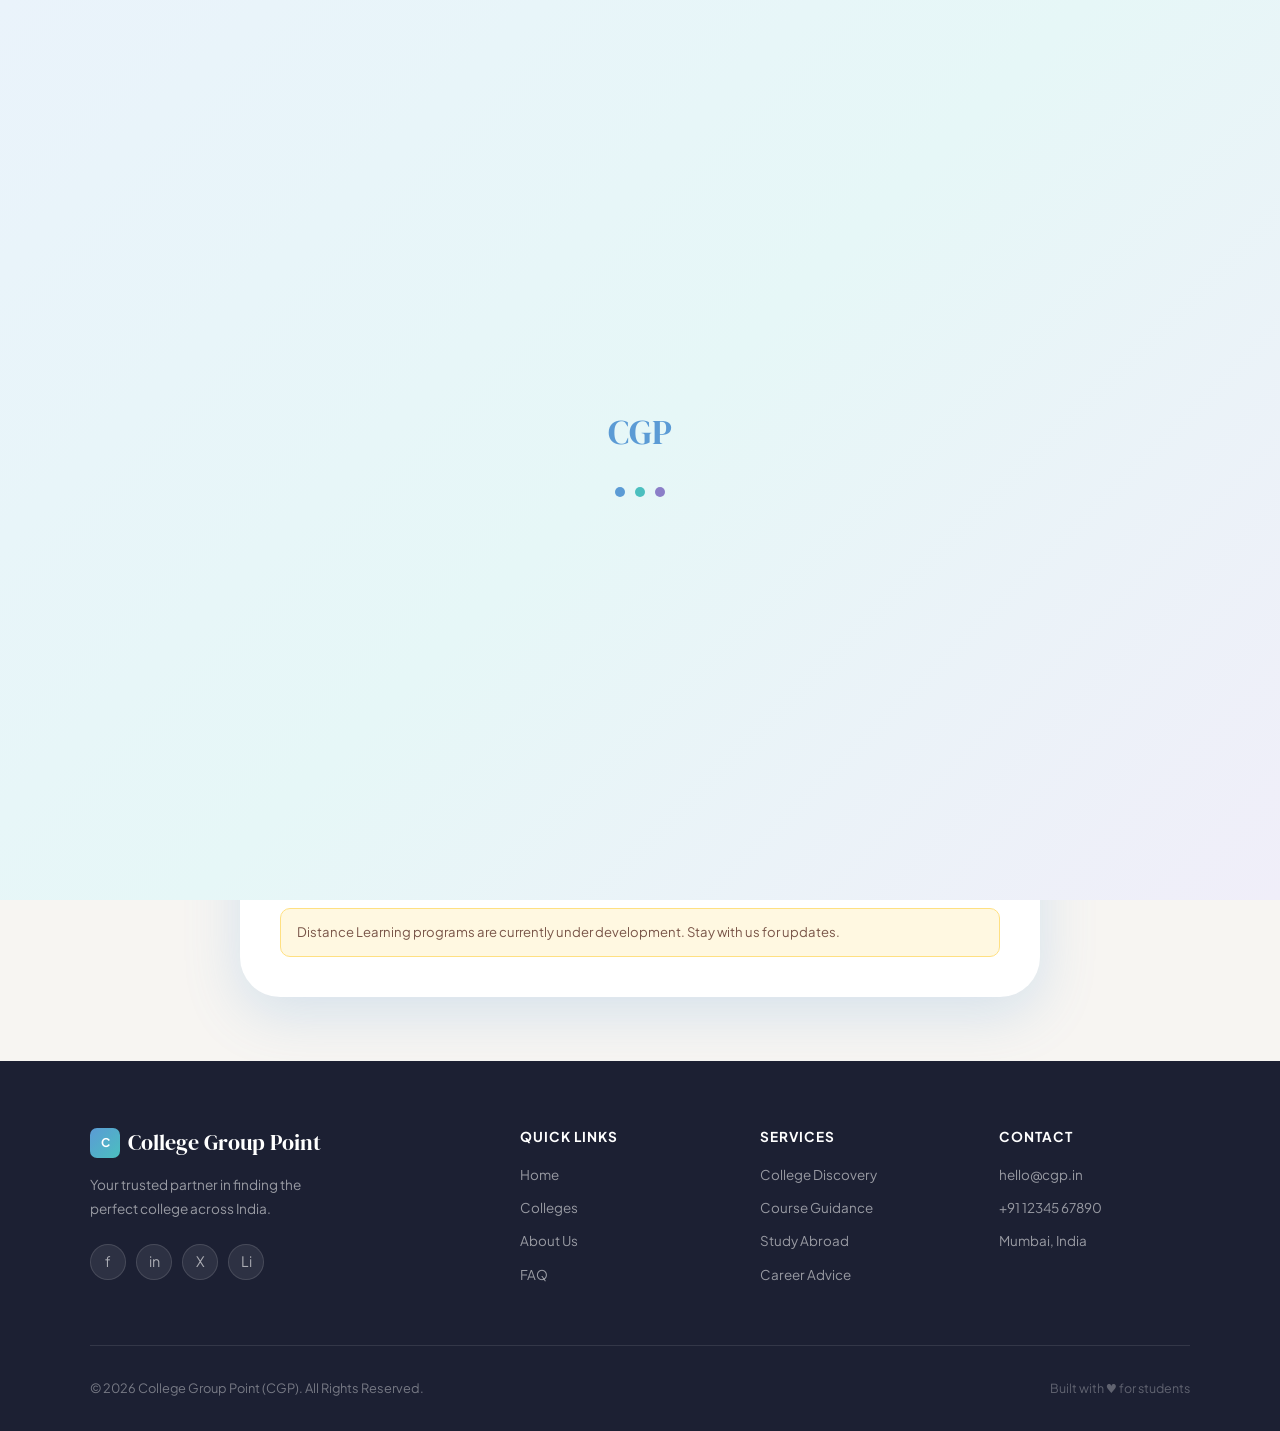
==== colleges.html @ a4756f7d "Add files via upload" ====
<!DOCTYPE html>
<html lang="en">
<head>
  <meta charset="UTF-8" />
  <meta name="viewport" content="width=device-width, initial-scale=1.0" />
  <title>CGP — College Finder</title>
  <link rel="stylesheet" href="css/style.css" />
</head>
<body>

<div id="page-loader">
  <div class="loader-logo">CGP</div>
  <div class="loader-dots">
    <div class="loader-dot"></div>
    <div class="loader-dot"></div>
    <div class="loader-dot"></div>
  </div>
</div>

<nav class="navbar">
  <a href="index.html" class="nav-logo"><span>C</span> CGP</a>
  <ul class="nav-links">
    <li><a href="index.html">Home</a></li>
    <li><a href="colleges.html" class="active">Colleges</a></li>
    <li><a href="about.html">About</a></li>
    <li><a href="faq.html">FAQ</a></li>
  </ul>
  <div class="nav-user-pill" id="nav-user-pill" style="display:none;">
    <span class="nav-user-avatar">👤</span>
    <span class="nav-user-name" id="nav-user-name"></span>
  </div>
  <button class="hamburger" aria-label="Menu"><span></span><span></span><span></span></button>
</nav>
<nav class="mobile-nav">
  <a href="index.html">Home</a>
  <a href="colleges.html">Colleges</a>
  <a href="about.html">About</a>
  <a href="faq.html">FAQ</a>
  <div class="mobile-user-row" id="mobile-user-row" style="display:none;">
    <span id="mobile-user-name-label"></span>
    <button class="btn btn-secondary" style="padding:0.4rem 1rem;font-size:0.8rem;" onclick="openProfileModal()">Profile</button>
  </div>
</nav>

<section class="colleges-page">
  <div class="colleges-hero">
    <div class="section-badge reveal">College Finder</div>
    <h1 class="section-title reveal" style="max-width:600px;margin:0.75rem auto 1rem;">Find Your Perfect College</h1>
    <p class="section-subtitle reveal">Answer a few questions and we'll recommend the best colleges matched to your goals.</p>
  </div>

  <section class="section" style="background:var(--warm-white);padding-top:2.5rem;padding-bottom:4rem;">
    <div class="container">
      <div class="wizard-card" id="wizard-card">

        <!-- ── TOP BAR: Back arrow + Step tracker ── -->
        <div class="wizard-topbar" id="wizard-topbar">
          <button class="wiz-back-arrow" id="wizard-back" style="visibility:hidden;" aria-label="Go back">
            <span class="wiz-back-icon">←</span>
            <span class="wiz-back-label">Back</span>
          </button>
          <div class="wizard-tracker" id="wizard-tracker"></div>
          <div style="width:80px"></div>
        </div>

        <!-- ── Slide Viewport ── -->
        <div class="wizard-viewport" id="wizard-viewport">

          <!-- ═══ STEP 1: Education Level ═══ -->
          <div class="wizard-slide active" data-wstep="1">
            <div class="wizard-slide-header">
              <div class="wizard-step-badge">Step 1 of 4</div>
              <h2 class="wizard-q">Which program are you planning to pursue?</h2>
              <p class="wizard-q-sub">Tap a card — we'll move to the next step automatically</p>
            </div>
            <div class="wiz-grid-2col">
              <button class="wizard-big-card" data-group="education" data-val="junior">
                <span class="wbc-title">11 &amp; 12</span>
                <span class="wbc-sub">Junior College</span>
              </button>
              <button class="wizard-big-card" data-group="education" data-val="junior-bachelor">
                <span class="wbc-title">11–12 + Bachelor</span>
                <span class="wbc-sub">Combined path</span>
              </button>
              <button class="wizard-big-card" data-group="education" data-val="bachelor">
                <span class="wbc-title">Bachelor Degree</span>
                <span class="wbc-sub">Undergraduate</span>
              </button>
              <button class="wizard-big-card" data-group="education" data-val="master">
                <span class="wbc-title">Master Degree</span>
                <span class="wbc-sub">Postgraduate</span>
              </button>
            </div>
            <div class="wizard-note">
              Distance Learning programs are currently under development. Stay with us for updates.
            </div>
          </div>

          <!-- ═══ STEP 2: Select State ═══ -->
          <div class="wizard-slide" data-wstep="2">
            <div class="wizard-slide-header">
              <div class="wizard-step-badge">Step 2 of 4</div>
              <h2 class="wizard-q">Which state are you looking in?</h2>
              <p class="wizard-q-sub">Select a state to find colleges there</p>
            </div>

            <div class="modern-dropdown" id="state-dropdown-wrap">
              <div class="mdd-label">Select State</div>
              <div class="mdd-trigger" id="state-trigger" tabindex="0" role="combobox" aria-expanded="false" aria-haspopup="listbox">
                <span class="mdd-placeholder">Choose a state…</span>
                <span class="mdd-chosen-text" id="state-chosen-text"></span>
                <span class="mdd-arrow" id="state-arrow">▼</span>
              </div>
              <div class="mdd-panel" id="state-panel" role="listbox">
                <div class="mdd-search-wrap">
                  <span class="mdd-search-icon">🔍</span>
                  <input type="text" class="mdd-search" id="state-search" placeholder="Type to search states…" autocomplete="off" />
                </div>
                <div class="mdd-list" id="state-list"></div>
              </div>
              <input type="hidden" id="selected-state" />
            </div>

            <!-- Proceed button — appears after state is selected -->
            <button class="wiz-proceed-btn" id="state-proceed-btn" style="display:none;">
              Continue with <strong id="state-proceed-label"></strong> →
            </button>
          </div>

          <!-- ═══ STEP 3: Stream Selection ═══ -->
          <div class="wizard-slide" data-wstep="3">
            <div class="wizard-slide-header">
              <div class="wizard-step-badge">Step 3 of 4</div>
              <h2 class="wizard-q">Which stream interests you?</h2>
              <p class="wizard-q-sub">Tap to select — results will load automatically</p>
            </div>
            <div class="stream-box-grid" id="stream-grid"></div>
          </div>

          <!-- ═══ STEP 4: Results ═══ -->
          <div class="wizard-slide" data-wstep="4">
            <div class="wizard-slide-header" style="margin-bottom:1.25rem;">
              <div class="wizard-step-badge">Results</div>
              <h2 class="wizard-q">Top Colleges for You</h2>
              <p class="wizard-q-sub" id="results-subtitle">Based on your state and stream selection</p>
            </div>

            <!-- College Search Bar -->
            <div class="college-search-bar">
              <span class="college-search-icon">🔍</span>
              <input type="text" id="college-search-input" class="college-search-input" placeholder="Search by college name…" autocomplete="off" />
              <button class="college-search-clear" id="college-search-clear" style="display:none;" aria-label="Clear search">✕</button>
            </div>

            <div class="results-grid" id="college-results-grid"></div>
          </div>

        </div><!-- /wizard-viewport -->
      </div><!-- /wizard-card -->
    </div>
  </section>
</section>

<!-- ══ College Not Found Modal (with 7s countdown) ══ -->
<div class="modal-overlay" id="no-match-modal" style="display:none;">
  <div class="modal-box">
    <div class="modal-icon">🎯</div>
    <h3 class="modal-title">College Not Found</h3>
    <p class="modal-text">
      The college you searched for isn't registered with us yet.<br/><br/>
      But take this as a sign — one of our listed colleges could be your perfect match. Explore them below!
    </p>
    <div class="modal-countdown-bar-wrap">
      <div class="modal-countdown-bar" id="modal-countdown-bar"></div>
    </div>
    <div class="modal-timer" id="modal-timer">Redirecting in 7s…</div>
    <button class="btn btn-primary" id="modal-search-again" style="margin-top:1rem;">Show All Results</button>
  </div>
</div>

<!-- ══ College Search Not Found Modal (7s) ══ -->
<div class="modal-overlay" id="college-not-found-modal" style="display:none;">
  <div class="modal-box">
    <div class="modal-icon">✨</div>
    <h3 class="modal-title">College Not Registered Yet</h3>
    <p class="modal-text">
      This college hasn't partnered with us yet.<br/><br/>
      Take this as a good sign from the universe — one of our recommended colleges might just be your true calling!
    </p>
    <div class="modal-countdown-bar-wrap">
      <div class="modal-countdown-bar" id="nf-countdown-bar"></div>
    </div>
    <div class="modal-timer" id="nf-modal-timer">Showing all results in 7s…</div>
    <button class="btn btn-primary" id="college-nf-ok">Explore Our Campuses</button>
  </div>
</div>

<!-- Profile Modal -->
<div class="modal-overlay" id="profile-modal" style="display:none;">
  <div class="modal-box profile-modal-box">
    <button class="modal-close" onclick="closeProfileModal()">✕</button>
    <div class="profile-avatar-big">👤</div>
    <h3 class="modal-title" id="profile-modal-name">Your Profile</h3>
    <div class="profile-details" id="profile-details"></div>
    <div class="profile-modal-footer">
      <button class="btn btn-primary" style="background:linear-gradient(135deg,#e74c3c,#c0392b);box-shadow:0 4px 20px rgba(231,76,60,0.3);" onclick="openLogoutConfirm()">Logout</button>
    </div>
  </div>
</div>

<!-- Logout Confirm -->
<div class="modal-overlay" id="logout-modal" style="display:none;">
  <div class="modal-box">
    <div class="modal-icon">⚠️</div>
    <h3 class="modal-title">Are you sure?</h3>
    <p class="modal-text">Logging out will remove all your saved details.<br/>Do you want to continue?</p>
    <div style="display:flex;gap:1rem;justify-content:center;margin-top:1.5rem;flex-wrap:wrap;">
      <button class="btn btn-secondary" onclick="closeLogoutConfirm()">Cancel</button>
      <button class="btn btn-primary" style="background:linear-gradient(135deg,#e74c3c,#c0392b);" onclick="logoutUser()">Logout</button>
    </div>
  </div>
</div>

<footer>
  <div class="footer-grid">
    <div class="footer-brand">
      <div class="footer-logo"><span>C</span> College Group Point</div>
      <p>Your trusted partner in finding the perfect college across India.</p>
      <div class="footer-social">
        <div class="social-icon">f</div><div class="social-icon">in</div>
        <div class="social-icon">X</div><div class="social-icon">Li</div>
      </div>
    </div>
    <div class="footer-col"><h4>Quick Links</h4><a href="index.html">Home</a><a href="colleges.html">Colleges</a><a href="about.html">About Us</a><a href="faq.html">FAQ</a></div>
    <div class="footer-col"><h4>Services</h4><a href="#">College Discovery</a><a href="#">Course Guidance</a><a href="#">Study Abroad</a><a href="#">Career Advice</a></div>
    <div class="footer-col"><h4>Contact</h4><a href="mailto:hello@cgp.in">hello@cgp.in</a><a href="tel:+911234567890">+91 12345 67890</a><a href="#">Mumbai, India</a></div>
  </div>
  <div class="footer-bottom">
    <p>© 2026 College Group Point (CGP). All Rights Reserved.</p>
    <p style="font-size:0.78rem;color:rgba(255,255,255,0.3)">Built with ♥ for students</p>
  </div>
</footer>

<button id="go-top" aria-label="Go to top">↑</button>
<script src="js/script.js"></script>
</body>
</html>
---- css/style.css ----
/* =============================================
   CGP — College Group Point | style.css v3
   ============================================= */
@import url('https://fonts.googleapis.com/css2?family=DM+Serif+Display:ital@0;1&family=Plus+Jakarta+Sans:wght@300;400;500;600;700&display=swap');

:root {
  --blue:        #5B9BD5;
  --blue-light:  #A8CBEE;
  --blue-soft:   #EAF3FB;
  --teal:        #4BBFBF;
  --teal-light:  #A8E0E0;
  --teal-soft:   #E6F7F7;
  --purple:      #8B7EC8;
  --purple-light:#C3BCE8;
  --purple-soft: #F0EEF9;
  --white:       #FDFCFB;
  --warm-white:  #F7F5F2;
  --gray-light:  #ECECEC;
  --gray:        #9A9A9A;
  --text:        #2D3142;
  --text-soft:   #5A5F7A;
  --shadow-sm:   0 2px 12px rgba(91,155,213,0.10);
  --shadow-md:   0 8px 32px rgba(91,155,213,0.16);
  --shadow-lg:   0 16px 56px rgba(91,155,213,0.22);
  --glass-bg:    rgba(255,255,255,0.65);
  --glass-border:rgba(255,255,255,0.85);
  --radius-sm:   10px;
  --radius-md:   18px;
  --radius-lg:   28px;
  --radius-xl:   40px;
  --font-heading:'DM Serif Display', Georgia, serif;
  --font-body:   'Plus Jakarta Sans', system-ui, sans-serif;
  --transition:  0.32s cubic-bezier(0.4,0,0.2,1);
}

*, *::before, *::after { box-sizing: border-box; margin: 0; padding: 0; }
html { scroll-behavior: smooth; font-size: 16px; }
body { font-family: var(--font-body); background: var(--warm-white); color: var(--text); line-height: 1.7; overflow-x: hidden; -webkit-font-smoothing: antialiased; }
img { max-width: 100%; height: auto; display: block; }
a { color: inherit; text-decoration: none; }
ul { list-style: none; }

/* =============================================
   PAGE LOADER
   ============================================= */
#page-loader { position: fixed; inset: 0; background: linear-gradient(135deg, var(--blue-soft), var(--teal-soft) 50%, var(--purple-soft)); display: flex; flex-direction: column; align-items: center; justify-content: center; z-index: 9999; transition: opacity 0.5s ease, visibility 0.5s ease; }
#page-loader.hidden { opacity: 0; visibility: hidden; pointer-events: none; }
.loader-logo { font-family: var(--font-heading); font-size: 2.2rem; color: var(--blue); margin-bottom: 1.5rem; }
.loader-dots { display: flex; gap: 10px; }
.loader-dot { width: 10px; height: 10px; border-radius: 50%; background: var(--blue); animation: dotBounce 1.2s ease-in-out infinite; }
.loader-dot:nth-child(2) { background: var(--teal); animation-delay: 0.2s; }
.loader-dot:nth-child(3) { background: var(--purple); animation-delay: 0.4s; }
@keyframes dotBounce { 0%,80%,100% { transform: scale(0.6); opacity: 0.5; } 40% { transform: scale(1.2); opacity: 1; } }

/* =============================================
   NAVBAR
   ============================================= */
.navbar { position: fixed; top: 0; left: 0; right: 0; z-index: 1000; padding: 0 2rem; height: 68px; display: flex; align-items: center; justify-content: space-between; gap: 1rem; background: var(--glass-bg); backdrop-filter: blur(16px) saturate(1.8); -webkit-backdrop-filter: blur(16px) saturate(1.8); border-bottom: 1px solid var(--glass-border); box-shadow: var(--shadow-sm); transition: background var(--transition), box-shadow var(--transition); }
.navbar.scrolled { background: rgba(255,255,255,0.92); box-shadow: var(--shadow-md); }
.nav-logo { font-family: var(--font-heading); font-size: 1.5rem; color: var(--blue); letter-spacing: -0.5px; display: flex; align-items: center; gap: 8px; flex-shrink: 0; }
.nav-logo span { width: 32px; height: 32px; background: linear-gradient(135deg, var(--blue), var(--teal)); border-radius: 8px; color: white; font-size: 0.85rem; font-family: var(--font-body); font-weight: 700; display: flex; align-items: center; justify-content: center; }
.nav-links { display: flex; align-items: center; gap: 0.25rem; }
.nav-links a { font-weight: 500; font-size: 0.9rem; color: var(--text-soft); padding: 0.4rem 0.9rem; border-radius: var(--radius-sm); position: relative; transition: color var(--transition), background var(--transition); }
.nav-links a::after { content: ''; position: absolute; bottom: 2px; left: 50%; right: 50%; height: 2px; background: linear-gradient(90deg, var(--blue), var(--teal)); border-radius: 2px; transition: left var(--transition), right var(--transition); }
.nav-links a:hover { color: var(--blue); background: var(--blue-soft); }
.nav-links a:hover::after, .nav-links a.active::after { left: 0.9rem; right: 0.9rem; }
.nav-links a.active { color: var(--blue); }

/* User Pill */
.nav-user-pill { display: flex; align-items: center; gap: 8px; padding: 0.4rem 1rem 0.4rem 0.5rem; background: var(--blue-soft); border: 1.5px solid var(--blue-light); border-radius: 50px; cursor: pointer; transition: background var(--transition), box-shadow var(--transition), transform var(--transition); flex-shrink: 0; }
.nav-user-pill:hover { background: white; box-shadow: var(--shadow-md); transform: translateY(-1px); }
.nav-user-avatar { font-size: 1rem; }
.nav-user-name { font-size: 0.85rem; font-weight: 600; color: var(--blue); max-width: 100px; overflow: hidden; text-overflow: ellipsis; white-space: nowrap; }

/* Hamburger */
.hamburger { display: none; flex-direction: column; gap: 5px; cursor: pointer; padding: 8px; border-radius: var(--radius-sm); transition: background var(--transition); background: none; border: none; }
.hamburger:hover { background: var(--blue-soft); }
.hamburger span { display: block; width: 22px; height: 2px; background: var(--text); border-radius: 2px; transition: transform var(--transition), opacity var(--transition); }
.hamburger.open span:nth-child(1) { transform: translateY(7px) rotate(45deg); }
.hamburger.open span:nth-child(2) { opacity: 0; transform: scaleX(0); }
.hamburger.open span:nth-child(3) { transform: translateY(-7px) rotate(-45deg); }

/* Mobile Nav */
.mobile-nav { position: fixed; top: 68px; left: 0; right: 0; background: rgba(255,255,255,0.97); backdrop-filter: blur(20px); -webkit-backdrop-filter: blur(20px); z-index: 999; padding: 1rem 1.5rem 2rem; border-bottom: 1px solid var(--glass-border); box-shadow: var(--shadow-md); transform: translateY(-110%); transition: transform 0.38s cubic-bezier(0.4,0,0.2,1); display: none; }
.mobile-nav.open { transform: translateY(0); }
.mobile-nav a { display: block; font-weight: 500; color: var(--text-soft); padding: 0.85rem 1rem; border-radius: var(--radius-sm); transition: background var(--transition), color var(--transition); border-bottom: 1px solid var(--gray-light); }
.mobile-nav a:last-of-type { border-bottom: none; }
.mobile-nav a:hover { background: var(--blue-soft); color: var(--blue); }
/* Mobile user row — inside hamburger menu only, not centered on page */
.mobile-user-row { display: flex; align-items: center; justify-content: space-between; padding: 0.85rem 1rem; margin-top: 0.75rem; background: var(--blue-soft); border-radius: var(--radius-sm); font-weight: 600; font-size: 0.88rem; color: var(--blue); border: 1.5px solid var(--blue-light); }

/* =============================================
   BUTTONS
   ============================================= */
.btn { display: inline-flex; align-items: center; gap: 8px; padding: 0.8rem 2rem; border-radius: 50px; font-family: var(--font-body); font-weight: 600; font-size: 0.9rem; cursor: pointer; transition: transform var(--transition), box-shadow var(--transition), background var(--transition); border: none; outline: none; text-decoration: none; }
.btn-primary { background: linear-gradient(135deg, var(--blue), var(--teal)); color: white; box-shadow: 0 4px 20px rgba(91,155,213,0.35); }
.btn-primary:hover { transform: translateY(-2px); box-shadow: 0 8px 30px rgba(91,155,213,0.45); }
.btn-secondary { background: white; color: var(--blue); border: 1.5px solid var(--blue-light); box-shadow: var(--shadow-sm); }
.btn-secondary:hover { background: var(--blue-soft); transform: translateY(-2px); box-shadow: var(--shadow-md); }

/* =============================================
   SECTION LAYOUT
   ============================================= */
.section { padding: 6rem 2rem; }
.container { max-width: 1100px; margin: 0 auto; width: 100%; }
.section-header { text-align: center; margin-bottom: 3.5rem; }
.section-badge { display: inline-block; padding: 0.3rem 1rem; background: var(--blue-soft); color: var(--blue); border-radius: 50px; font-size: 0.78rem; font-weight: 600; letter-spacing: 1px; text-transform: uppercase; margin-bottom: 1rem; }
.section-title { font-family: var(--font-heading); font-size: clamp(1.8rem, 4vw, 2.8rem); color: var(--text); line-height: 1.2; margin-bottom: 0.75rem; }
.section-subtitle { color: var(--text-soft); font-size: 1.05rem; max-width: 560px; margin: 0 auto; line-height: 1.7; }

/* =============================================
   FORM PAGE — Sliding Multi-Step
   ============================================= */
.form-page { min-height: 100vh; display: flex; align-items: center; justify-content: center; background: linear-gradient(145deg, var(--blue-soft), var(--purple-soft) 50%, var(--teal-soft)); padding: 2rem; position: relative; overflow: hidden; }
.form-bg-shapes { position: absolute; inset: 0; pointer-events: none; }
.shape { position: absolute; border-radius: 50%; filter: blur(80px); opacity: 0.35; }
.shape-1 { width: 420px; height: 420px; background: var(--blue-light); top: -100px; right: -80px; }
.shape-2 { width: 300px; height: 300px; background: var(--purple-light); bottom: -60px; left: -60px; }
.shape-3 { width: 200px; height: 200px; background: var(--teal-light); top: 50%; right: 10%; }

.sf-wrapper { width: 100%; max-width: 540px; position: relative; z-index: 1; }
.sf-brand { display: flex; align-items: center; gap: 12px; margin-bottom: 1.5rem; padding: 0 0.5rem; }
.sf-brand-icon { font-size: 1.8rem; }
.sf-brand-name { font-family: var(--font-heading); font-size: 1.2rem; color: var(--text); }
.sf-brand-sub { font-size: 0.78rem; color: var(--text-soft); }

.sf-card { background: white; border-radius: var(--radius-xl); padding: 2.5rem 2.5rem 2rem; box-shadow: var(--shadow-lg); }

/* Progress */
.sf-progress { display: flex; align-items: center; gap: 1rem; margin-bottom: 2rem; }
.sf-progress-track { flex: 1; height: 5px; background: var(--gray-light); border-radius: 5px; overflow: hidden; }
.sf-progress-fill { height: 100%; background: linear-gradient(90deg, var(--blue), var(--teal)); border-radius: 5px; transition: width 0.5s cubic-bezier(0.4,0,0.2,1); width: 0%; }
.sf-step-label { font-size: 0.78rem; font-weight: 600; color: var(--text-soft); white-space: nowrap; }

/* Slide Viewport */
.sf-viewport { overflow: hidden; position: relative; min-height: 280px; }
.sf-slide { display: none; animation: sfSlideIn 0.4s cubic-bezier(0.4,0,0.2,1) forwards; }
.sf-slide.active { display: block; }
@keyframes sfSlideIn { from { opacity: 0; transform: translateX(32px); } to { opacity: 1; transform: translateX(0); } }
.sf-slide.active.from-back { animation: sfSlideInBack 0.4s cubic-bezier(0.4,0,0.2,1) forwards; }
@keyframes sfSlideInBack { from { opacity: 0; transform: translateX(-32px); } to { opacity: 1; transform: translateX(0); } }

.sf-slide-emoji { font-size: 2.2rem; margin-bottom: 0.75rem; }
.sf-slide-title { font-family: var(--font-heading); font-size: 1.5rem; color: var(--text); margin-bottom: 0.4rem; line-height: 1.2; }
.sf-slide-sub { font-size: 0.88rem; color: var(--text-soft); margin-bottom: 1.5rem; }

/* Floating Label Fields */
.sf-field-group { position: relative; margin-top: 0.5rem; }
.sf-input { width: 100%; padding: 1.2rem 1rem 0.6rem; border: 1.5px solid var(--gray-light); border-radius: var(--radius-sm); font-family: var(--font-body); font-size: 0.95rem; color: var(--text); background: var(--warm-white); outline: none; transition: border-color var(--transition), box-shadow var(--transition), background var(--transition); appearance: none; -webkit-appearance: none; }
.sf-input:focus { border-color: var(--blue); box-shadow: 0 0 0 3px rgba(91,155,213,0.12); background: white; }
.sf-label { position: absolute; top: 50%; left: 1rem; transform: translateY(-50%); font-size: 0.9rem; color: var(--gray); pointer-events: none; transition: top 0.22s ease, font-size 0.22s ease, color 0.22s ease, transform 0.22s ease; }
.sf-input:focus ~ .sf-label,
.sf-input.filled ~ .sf-label { top: 0.42rem; transform: none; font-size: 0.7rem; color: var(--blue); font-weight: 600; }
.sf-select { cursor: pointer; padding-right: 2.5rem; background-image: url("data:image/svg+xml,%3Csvg xmlns='http://www.w3.org/2000/svg' width='12' height='8' viewBox='0 0 12 8'%3E%3Cpath d='M1 1l5 5 5-5' stroke='%235B9BD5' stroke-width='1.5' fill='none' stroke-linecap='round'/%3E%3C/svg%3E"); background-repeat: no-repeat; background-position: right 1rem center; }

/* Gender choice */
.sf-choice-grid { display: grid; grid-template-columns: 1fr 1fr; gap: 1rem; margin-top: 0.5rem; }
.sf-choice-btn { display: flex; flex-direction: column; align-items: center; gap: 0.5rem; padding: 1.25rem 1rem; border: 1.5px solid var(--gray-light); border-radius: var(--radius-md); background: var(--warm-white); cursor: pointer; font-family: var(--font-body); transition: all var(--transition); }
.sf-choice-btn:hover { border-color: var(--blue); background: var(--blue-soft); }
.sf-choice-btn.selected { border-color: var(--blue); background: var(--blue-soft); box-shadow: 0 0 0 3px rgba(91,155,213,0.15); }
.sf-choice-icon { font-size: 1.8rem; }
.sf-choice-label { font-size: 0.88rem; font-weight: 600; color: var(--text); }

/* ── OTP Styles ── */
.otp-send-btn {
  display: flex; align-items: center; justify-content: center; gap: 8px;
  width: 100%; margin-top: 1rem;
  padding: 0.9rem 1.5rem;
  background: linear-gradient(135deg, var(--blue), var(--teal));
  color: white; font-family: var(--font-body); font-weight: 600; font-size: 0.9rem;
  border: none; border-radius: 50px; cursor: pointer;
  transition: transform var(--transition), box-shadow var(--transition), opacity var(--transition);
  box-shadow: 0 4px 20px rgba(91,155,213,0.35);
}
.otp-send-btn:hover:not(:disabled) { transform: translateY(-2px); box-shadow: 0 8px 30px rgba(91,155,213,0.45); }
.otp-send-btn:disabled { opacity: 0.6; cursor: not-allowed; }
.otp-send-icon { font-size: 1rem; }
.otp-status { margin-top: 0.75rem; font-size: 0.82rem; font-weight: 600; text-align: center; min-height: 1.2rem; }
.otp-status.success { color: #27ae60; }
.otp-status.error { color: #e74c3c; }

/* OTP Boxes */
.otp-boxes {
  display: flex; gap: 0.6rem; justify-content: center;
  margin: 1.25rem 0 0.5rem;
}
.otp-box {
  width: 48px; height: 56px;
  text-align: center; font-size: 1.4rem; font-weight: 700;
  border: 2px solid var(--gray-light);
  border-radius: var(--radius-sm);
  background: var(--warm-white);
  color: var(--text);
  outline: none;
  transition: border-color var(--transition), box-shadow var(--transition), background var(--transition);
  font-family: var(--font-body);
}
.otp-box:focus { border-color: var(--blue); box-shadow: 0 0 0 3px rgba(91,155,213,0.12); background: white; }
.otp-box.filled { border-color: var(--teal); background: var(--teal-soft); }
.otp-box.error { border-color: #e74c3c; background: #fdf2f2; animation: shakebox 0.3s ease; }
.otp-box.success { border-color: #27ae60; background: #f0fdf4; }
@keyframes shakebox { 0%,100% { transform: translateX(0); } 25% { transform: translateX(-4px); } 75% { transform: translateX(4px); } }

.otp-verify-status { font-size: 0.82rem; font-weight: 600; text-align: center; min-height: 1.2rem; margin-bottom: 0.5rem; }
.otp-verify-status.success { color: #27ae60; }
.otp-verify-status.error { color: #e74c3c; }

.otp-resend-row { display: flex; align-items: center; justify-content: space-between; margin-top: 0.75rem; gap: 1rem; flex-wrap: wrap; }
.otp-timer-label { font-size: 0.8rem; color: var(--text-soft); }
.otp-resend-btn { background: none; border: none; font-family: var(--font-body); font-size: 0.82rem; font-weight: 600; color: var(--blue); cursor: pointer; padding: 0.25rem 0.5rem; border-radius: var(--radius-sm); transition: background var(--transition); }
.otp-resend-btn:not(:disabled):hover { background: var(--blue-soft); }
.otp-resend-btn:disabled { color: var(--gray); cursor: not-allowed; }

/* Demo hint — remove in production */
.otp-demo-hint { margin-top: 0.75rem; padding: 0.6rem 1rem; background: #FFF8E1; border: 1px dashed #FFE082; border-radius: var(--radius-sm); font-size: 0.78rem; color: #795548; text-align: center; }

/* ── Qualification Card Picker ── */
.qual-groups { display: flex; flex-direction: column; gap: 1.25rem; margin-top: 0.5rem; max-height: 320px; overflow-y: auto; padding-right: 2px; }
.qual-groups::-webkit-scrollbar { width: 4px; }
.qual-groups::-webkit-scrollbar-thumb { background: var(--blue-light); border-radius: 4px; }
.qual-group-label { font-size: 0.72rem; font-weight: 700; color: var(--text-soft); text-transform: uppercase; letter-spacing: 0.8px; margin-bottom: 0.6rem; }
.qual-cards { display: flex; gap: 0.6rem; flex-wrap: wrap; }
.qual-card {
  display: flex; flex-direction: column; align-items: center; gap: 4px;
  padding: 0.85rem 1rem; min-width: 84px;
  background: var(--warm-white);
  border: 2px solid var(--gray-light);
  border-radius: var(--radius-md);
  cursor: pointer; font-family: var(--font-body);
  transition: all var(--transition); flex: 1;
  max-width: 130px;
}
.qual-card:hover { border-color: var(--blue-light); background: var(--blue-soft); transform: translateY(-2px); }
.qual-card.selected { border-color: var(--blue); background: var(--blue-soft); box-shadow: 0 0 0 3px rgba(91,155,213,0.18); transform: translateY(-2px); }
.qual-card-icon { font-size: 1.4rem; }
.qual-card-title { font-size: 0.8rem; font-weight: 700; color: var(--text); text-align: center; line-height: 1.2; }
.qual-card-sub { font-size: 0.68rem; color: var(--text-soft); font-weight: 500; }

/* Summary */
.sf-summary { background: var(--warm-white); border-radius: var(--radius-md); padding: 1.25rem; margin-top: 1rem; display: grid; grid-template-columns: 1fr 1fr; gap: 0.6rem; }
.sf-summary-label { font-size: 0.7rem; font-weight: 600; color: var(--gray); text-transform: uppercase; letter-spacing: 0.5px; }
.sf-summary-val { font-size: 0.88rem; font-weight: 600; color: var(--text); }

/* Nav */
.sf-nav { display: flex; justify-content: space-between; align-items: center; gap: 1rem; margin-top: 1.75rem; padding-top: 1.5rem; border-top: 1px solid var(--gray-light); }
.sf-back-btn { padding: 0.7rem 1.5rem; }
.sf-next-btn { padding: 0.7rem 2rem; margin-left: auto; }

/* =============================================
   WELCOME PAGE
   ============================================= */
.welcome-page { min-height: 100vh; display: flex; align-items: center; justify-content: center; background: linear-gradient(145deg, var(--teal-soft), #FFFDF5 50%, var(--blue-soft)); padding: 2rem; text-align: center; }
.welcome-card { background: white; border-radius: var(--radius-xl); padding: 3.5rem 3rem; max-width: 540px; width: 100%; box-shadow: var(--shadow-lg); animation: scaleIn 0.6s cubic-bezier(0.4,0,0.2,1) forwards; }
@keyframes scaleIn { from { opacity: 0; transform: scale(0.92); } to { opacity: 1; transform: scale(1); } }
.welcome-emoji { font-size: 3.5rem; margin-bottom: 1rem; }
.welcome-card h1 { font-family: var(--font-heading); font-size: 2rem; color: var(--text); margin-bottom: 0.75rem; line-height: 1.2; }
.welcome-card h1 span { background: linear-gradient(135deg, var(--blue), var(--teal)); -webkit-background-clip: text; -webkit-text-fill-color: transparent; background-clip: text; }
.welcome-card p { color: var(--text-soft); line-height: 1.7; margin-bottom: 2rem; }
.welcome-divider { height: 1px; background: var(--gray-light); margin: 1.5rem 0; }
.welcome-cta { justify-content: center; font-size: 1rem; padding: 1rem 2.5rem; }

/* =============================================
   HERO — Centered clean layout (no side card)
   ============================================= */
.hero { min-height: 100vh; display: flex; align-items: center; position: relative; overflow: hidden; padding-top: 68px; background: linear-gradient(145deg, var(--blue-soft) 0%, #F0EBF8 40%, var(--teal-soft) 100%); }
.hero-bg-shapes { position: absolute; inset: 0; pointer-events: none; overflow: hidden; }
.hero-shape { position: absolute; border-radius: 50%; filter: blur(60px); opacity: 0.4; }
.hero-shape-1 { width: 500px; height: 500px; background: var(--blue-light); top: -100px; right: -100px; }
.hero-shape-2 { width: 350px; height: 350px; background: var(--purple-light); bottom: -80px; left: -80px; }
.hero-shape-3 { width: 280px; height: 280px; background: var(--teal-light); top: 30%; left: 50%; transform: translateX(-50%); }

/* Centered hero — no side card */
.hero-content-centered { position: relative; z-index: 1; display: flex; align-items: center; justify-content: center; max-width: 900px; margin: 0 auto; padding: 5rem 2rem; width: 100%; }
.hero-text-centered { text-align: center; max-width: 720px; }
.hero-text-centered .badge { display: inline-flex; align-items: center; gap: 6px; padding: 0.4rem 1rem; background: white; border-radius: 50px; font-size: 0.78rem; font-weight: 600; color: var(--teal); box-shadow: var(--shadow-sm); margin-bottom: 1.5rem; border: 1px solid var(--teal-light); }
.hero-text-centered h1 { font-family: var(--font-heading); font-size: clamp(2.6rem, 6vw, 4.5rem); line-height: 1.08; color: var(--text); margin-bottom: 1.5rem; letter-spacing: -1.5px; }
.hero-text-centered h1 em { font-style: italic; background: linear-gradient(135deg, var(--blue), var(--teal)); -webkit-background-clip: text; -webkit-text-fill-color: transparent; background-clip: text; }
.hero-text-centered p { font-size: 1.1rem; color: var(--text-soft); max-width: 560px; margin: 0 auto 2.5rem; line-height: 1.8; }
.hero-cta { display: flex; gap: 1rem; flex-wrap: wrap; justify-content: center; }
.hero-stats { display: flex; gap: 0; margin-top: 3rem; padding-top: 2rem; border-top: 1px solid rgba(91,155,213,0.15); justify-content: center; }
.hero-stat-item { text-align: center; padding: 0 2rem; }
.hero-stat-item strong { display: block; font-family: var(--font-heading); font-size: 1.8rem; color: var(--blue); line-height: 1; }
.hero-stat-item span { font-size: 0.82rem; color: var(--text-soft); font-weight: 500; }
.hero-stat-divider { width: 1px; background: rgba(91,155,213,0.2); align-self: stretch; }

/* =============================================
   REVIEWS
   ============================================= */
.reviews-section { background: linear-gradient(160deg, #F5F2FF, var(--blue-soft)); }
.reviews-container { max-width: 780px; margin: 0 auto; }
.review-slide { display: none; animation: fadeSlide 0.5s ease forwards; }
.review-slide.active { display: block; }
@keyframes fadeSlide { from { opacity: 0; transform: translateY(12px); } to { opacity: 1; transform: translateY(0); } }
.review-card { background: white; border-radius: var(--radius-xl); padding: 2.5rem 3rem; box-shadow: var(--shadow-md); text-align: center; position: relative; }
.review-quote { font-size: 5rem; line-height: 0.5; color: var(--blue-light); font-family: var(--font-heading); position: absolute; top: 1.5rem; left: 2.5rem; }
.review-text { font-size: 1.15rem; font-style: italic; color: var(--text); margin-bottom: 1.5rem; line-height: 1.7; font-family: var(--font-heading); }
.review-author { display: flex; align-items: center; gap: 12px; justify-content: center; }
.review-avatar { width: 44px; height: 44px; border-radius: 50%; display: flex; align-items: center; justify-content: center; font-weight: 700; color: white; font-size: 0.9rem; flex-shrink: 0; }
.review-author-name { font-weight: 600; font-size: 0.9rem; color: var(--text); }
.review-author-role { font-size: 0.78rem; color: var(--text-soft); }
.review-controls { display: flex; align-items: center; justify-content: center; gap: 1.5rem; margin-top: 2rem; }
.review-btn { width: 44px; height: 44px; border-radius: 50%; border: 1.5px solid var(--blue-light); background: white; color: var(--blue); font-size: 1.1rem; cursor: pointer; display: flex; align-items: center; justify-content: center; transition: background var(--transition), transform var(--transition); box-shadow: var(--shadow-sm); }
.review-btn:hover { background: var(--blue); color: white; transform: scale(1.05); }
.review-dots { display: flex; gap: 6px; }
.review-dot { width: 8px; height: 8px; border-radius: 50%; background: var(--blue-light); cursor: pointer; transition: background var(--transition), transform var(--transition); }
.review-dot.active { background: var(--blue); transform: scale(1.3); }

/* =============================================
   SERVICES
   ============================================= */
.services-grid { display: grid; grid-template-columns: repeat(auto-fit, minmax(240px, 1fr)); gap: 1.5rem; }
.service-card { background: white; border-radius: var(--radius-lg); padding: 2rem 1.75rem; box-shadow: var(--shadow-sm); border: 1px solid var(--gray-light); transition: transform var(--transition), box-shadow var(--transition), border-color var(--transition); position: relative; overflow: hidden; }
.service-card::before { content: ''; position: absolute; top: 0; left: 0; right: 0; height: 3px; opacity: 0; transition: opacity var(--transition); }
.service-card:nth-child(1)::before { background: linear-gradient(90deg, var(--blue), var(--teal)); }
.service-card:nth-child(2)::before { background: linear-gradient(90deg, var(--teal), var(--purple)); }
.service-card:nth-child(3)::before { background: linear-gradient(90deg, var(--purple), var(--blue)); }
.service-card:nth-child(4)::before { background: linear-gradient(90deg, var(--blue), var(--purple)); }
.service-card:hover { transform: translateY(-6px); box-shadow: var(--shadow-lg); border-color: transparent; }
.service-card:hover::before { opacity: 1; }
.service-icon { width: 52px; height: 52px; border-radius: var(--radius-sm); display: flex; align-items: center; justify-content: center; font-size: 1.5rem; margin-bottom: 1.25rem; }
.service-card:nth-child(1) .service-icon { background: var(--blue-soft); }
.service-card:nth-child(2) .service-icon { background: var(--teal-soft); }
.service-card:nth-child(3) .service-icon { background: var(--purple-soft); }
.service-card:nth-child(4) .service-icon { background: #FFF3E0; }
.service-card h3 { font-weight: 700; font-size: 1rem; color: var(--text); margin-bottom: 0.6rem; }
.service-card p { font-size: 0.88rem; color: var(--text-soft); line-height: 1.65; }

/* =============================================
   ABOUT PREVIEW
   ============================================= */
.about-preview { background: linear-gradient(135deg, var(--teal-soft), #FFFBF5); }
.about-preview-grid { display: grid; grid-template-columns: 1fr 1fr; gap: 4rem; align-items: center; }
.about-preview-text h2 { font-family: var(--font-heading); font-size: clamp(1.8rem, 4vw, 2.6rem); line-height: 1.2; color: var(--text); margin-bottom: 1.25rem; }
.about-preview-text p { color: var(--text-soft); margin-bottom: 1.5rem; line-height: 1.8; }
.about-features { display: flex; flex-direction: column; gap: 0.75rem; margin-bottom: 2rem; }
.about-feature { display: flex; align-items: center; gap: 10px; font-size: 0.9rem; color: var(--text-soft); }
.about-feature-icon { width: 26px; height: 26px; border-radius: 50%; background: var(--teal-soft); display: flex; align-items: center; justify-content: center; font-size: 0.75rem; color: var(--teal); flex-shrink: 0; }
.about-visual-card { background: white; border-radius: var(--radius-xl); padding: 2rem; box-shadow: var(--shadow-lg); }
.about-visual-steps { display: flex; flex-direction: column; gap: 1rem; }
.about-step { display: flex; align-items: flex-start; gap: 1rem; padding: 1rem; border-radius: var(--radius-md); background: var(--warm-white); transition: background var(--transition); }
.about-step:hover { background: var(--blue-soft); }
.about-step-num { width: 36px; height: 36px; border-radius: 50%; background: linear-gradient(135deg, var(--blue), var(--teal)); color: white; font-weight: 700; font-size: 0.85rem; display: flex; align-items: center; justify-content: center; flex-shrink: 0; }
.about-step-text strong { font-size: 0.9rem; font-weight: 600; display: block; color: var(--text); }
.about-step-text span { font-size: 0.8rem; color: var(--text-soft); }

/* CTA */
.college-cta { background: linear-gradient(135deg, var(--blue), var(--purple)); color: white; text-align: center; padding: 5rem 2rem; position: relative; overflow: hidden; }
.college-cta::before { content: ''; position: absolute; inset: 0; background: url("data:image/svg+xml,%3Csvg width='60' height='60' viewBox='0 0 60 60' xmlns='http://www.w3.org/2000/svg'%3E%3Cg fill='%23ffffff' fill-opacity='0.04'%3E%3Cpath d='M36 34v-4h-2v4h-4v2h4v4h2v-4h4v-2h-4zm0-30V0h-2v4h-4v2h4v4h2V6h4V4h-4zM6 34v-4H4v4H0v2h4v4h2v-4h4v-2H6zM6 4V0H4v4H0v2h4v4h2V6h4V4H6z'/%3E%3C/g%3E%3C/svg%3E"); }
.college-cta h2 { font-family: var(--font-heading); font-size: clamp(1.8rem, 4vw, 2.8rem); margin-bottom: 1rem; position: relative; }
.college-cta p { font-size: 1.05rem; opacity: 0.85; max-width: 500px; margin: 0 auto 2rem; line-height: 1.7; position: relative; }
.college-cta .btn-white { background: white; color: var(--blue); font-weight: 700; padding: 0.9rem 2.5rem; border-radius: 50px; box-shadow: 0 8px 30px rgba(0,0,0,0.2); transition: transform var(--transition), box-shadow var(--transition); position: relative; display: inline-flex; align-items: center; gap: 8px; }
.college-cta .btn-white:hover { transform: translateY(-3px); box-shadow: 0 12px 40px rgba(0,0,0,0.25); }

/* =============================================
   COLLEGES PAGE — Wizard
   ============================================= */
.colleges-page { padding-top: 68px; }
.colleges-hero { background: linear-gradient(135deg, var(--blue-soft), var(--purple-soft)); padding: 4rem 2rem; text-align: center; }

.wizard-card { background: white; border-radius: var(--radius-xl); padding: 2.5rem; box-shadow: var(--shadow-lg); max-width: 800px; margin: 0 auto; overflow: visible; }

/* Step Tracker */
.wizard-tracker { display: flex; align-items: center; margin-bottom: 2rem; gap: 0; }
.wt-step { display: flex; align-items: center; flex: 1; }
.wt-dot { width: 32px; height: 32px; border-radius: 50%; border: 2px solid var(--gray-light); background: white; display: flex; align-items: center; justify-content: center; font-size: 0.75rem; font-weight: 700; color: var(--gray); flex-shrink: 0; transition: all var(--transition); }
.wt-dot.active { border-color: var(--blue); background: var(--blue); color: white; }
.wt-dot.done { border-color: var(--teal); background: var(--teal); color: white; }
.wt-line { flex: 1; height: 2px; background: var(--gray-light); transition: background var(--transition); }
.wt-line.done { background: var(--teal); }

/* Wizard Viewport — overflow visible so dropdown panels can escape */
.wizard-viewport { overflow: visible; min-height: 320px; position: relative; }
.wizard-slide { display: none; animation: wSlideIn 0.42s cubic-bezier(0.4,0,0.2,1) forwards; }
.wizard-slide.active { display: block; }
@keyframes wSlideIn { from { opacity: 0; transform: translateX(30px); } to { opacity: 1; transform: translateX(0); } }
.wizard-slide.from-back { animation: wSlideInBack 0.42s cubic-bezier(0.4,0,0.2,1) forwards; }
@keyframes wSlideInBack { from { opacity: 0; transform: translateX(-30px); } to { opacity: 1; transform: translateX(0); } }

.wizard-slide-header { margin-bottom: 1.75rem; }
.wizard-step-badge { display: inline-block; padding: 0.2rem 0.75rem; background: var(--blue-soft); color: var(--blue); border-radius: 50px; font-size: 0.72rem; font-weight: 700; letter-spacing: 0.5px; margin-bottom: 0.6rem; }
.wizard-q { font-family: var(--font-heading); font-size: clamp(1.2rem, 3vw, 1.55rem); color: var(--text); margin-bottom: 0.3rem; }
.wizard-q-sub { font-size: 0.85rem; color: var(--text-soft); }

/* Big Cards Grid */
.wizard-big-grid { display: grid; grid-template-columns: repeat(auto-fill, minmax(170px, 1fr)); gap: 1rem; margin-bottom: 1.5rem; }
.wizard-big-card { display: flex; flex-direction: column; align-items: center; gap: 0.5rem; padding: 1.5rem 1rem; background: var(--warm-white); border: 2px solid var(--gray-light); border-radius: var(--radius-md); cursor: pointer; font-family: var(--font-body); transition: all var(--transition); text-align: center; }
.wizard-big-card:hover { border-color: var(--blue-light); background: var(--blue-soft); transform: translateY(-3px); box-shadow: var(--shadow-sm); }
.wizard-big-card.selected { border-color: var(--blue); background: var(--blue-soft); box-shadow: 0 0 0 3px rgba(91,155,213,0.18); transform: translateY(-3px); }
.wbc-icon { font-size: 2rem; }
.wbc-title { font-size: 0.88rem; font-weight: 700; color: var(--text); }
.wbc-sub { font-size: 0.75rem; color: var(--text-soft); }

.wizard-note { display: flex; align-items: flex-start; gap: 8px; background: #FFF8E1; border: 1px solid #FFE082; border-radius: var(--radius-sm); padding: 0.75rem 1rem; font-size: 0.82rem; color: #795548; margin-top: 0.5rem; }

.wizard-chip-grid { display: flex; flex-wrap: wrap; gap: 0.75rem; margin-bottom: 1.5rem; }
.wizard-chip { padding: 0.6rem 1.2rem; border: 1.5px solid var(--gray-light); border-radius: 50px; background: var(--warm-white); cursor: pointer; font-family: var(--font-body); font-size: 0.85rem; font-weight: 500; color: var(--text-soft); transition: all var(--transition); display: flex; align-items: center; gap: 6px; }
.wizard-chip:hover { border-color: var(--blue); background: var(--blue-soft); color: var(--blue); }
.wizard-chip.selected { border-color: var(--blue); background: var(--blue); color: white; }

.searchable-dropdown { background: var(--warm-white); border: 1.5px solid var(--gray-light); border-radius: var(--radius-md); overflow: hidden; max-width: 480px; margin: 0 auto 1.5rem; }
.sd-search-wrap { display: flex; align-items: center; gap: 8px; padding: 0.75rem 1rem; border-bottom: 1px solid var(--gray-light); background: white; }
.sd-search-icon { color: var(--gray); flex-shrink: 0; }
.sd-search { border: none; outline: none; font-family: var(--font-body); font-size: 0.9rem; color: var(--text); width: 100%; background: transparent; }
.sd-list { max-height: 200px; overflow-y: auto; }
.sd-item { padding: 0.75rem 1rem; cursor: pointer; font-size: 0.88rem; color: var(--text-soft); transition: background var(--transition), color var(--transition); border-bottom: 1px solid var(--gray-light); }
.sd-item:last-child { border-bottom: none; }
.sd-item:hover { background: var(--blue-soft); color: var(--blue); }
.sd-item.selected { background: var(--blue-soft); color: var(--blue); font-weight: 600; }
.sd-list::-webkit-scrollbar { width: 5px; }
.sd-list::-webkit-scrollbar-thumb { background: var(--blue-light); border-radius: 4px; }

.city-input-wrap { max-width: 480px; margin: 1rem auto 0; }
.country-select-wrap { max-width: 480px; margin: 1.25rem auto 0; }

.wizard-nav { display: flex; align-items: center; gap: 1rem; margin-top: 2rem; padding-top: 1.5rem; border-top: 1px solid var(--gray-light); }

/* Results */
.results-grid { display: grid; grid-template-columns: repeat(auto-fill, minmax(260px, 1fr)); gap: 1.5rem; margin-top: 1rem; }
.college-card { background: white; border-radius: var(--radius-lg); overflow: hidden; box-shadow: var(--shadow-sm); border: 1px solid var(--gray-light); transition: transform var(--transition), box-shadow var(--transition); }
.college-card:hover { transform: translateY(-5px); box-shadow: var(--shadow-lg); }
.college-card-banner { height: 88px; display: flex; align-items: center; justify-content: center; font-size: 2.5rem; }
.college-card-body { padding: 1.5rem; }
.college-tag { display: inline-block; padding: 0.2rem 0.7rem; background: var(--blue-soft); color: var(--blue); border-radius: 50px; font-size: 0.72rem; font-weight: 600; margin-bottom: 0.6rem; }
.college-card-body h3 { font-weight: 700; font-size: 1.05rem; color: var(--text); margin-bottom: 0.25rem; }
.college-location { display: flex; align-items: center; gap: 4px; font-size: 0.8rem; color: var(--text-soft); margin-bottom: 0.75rem; }
.college-card-body p { font-size: 0.84rem; color: var(--text-soft); line-height: 1.6; margin-bottom: 1.25rem; }
.college-explore-btn { display: inline-flex; align-items: center; gap: 6px; padding: 0.5rem 1.2rem; border-radius: 50px; font-size: 0.82rem; font-weight: 600; color: var(--blue); border: 1.5px solid var(--blue-light); background: var(--blue-soft); cursor: pointer; transition: background var(--transition), color var(--transition), transform var(--transition); text-decoration: none; }
.college-explore-btn:hover { background: var(--blue); color: white; transform: translateX(2px); }

/* =============================================
   MODALS — Fully Responsive
   ============================================= */
.modal-overlay { position: fixed; inset: 0; z-index: 2000; background: rgba(45,49,66,0.55); backdrop-filter: blur(6px); -webkit-backdrop-filter: blur(6px); display: flex; align-items: center; justify-content: center; padding: 1rem; animation: overlayIn 0.25s ease forwards; overflow-y: auto; }
@keyframes overlayIn { from { opacity: 0; } to { opacity: 1; } }
.modal-box { background: white; border-radius: var(--radius-xl); padding: 2.5rem 2rem 2rem; max-width: 420px; width: 100%; box-shadow: var(--shadow-lg); text-align: center; position: relative; animation: modalIn 0.35s cubic-bezier(0.4,0,0.2,1) forwards; margin: auto; }
@keyframes modalIn { from { opacity: 0; transform: scale(0.88) translateY(16px); } to { opacity: 1; transform: scale(1) translateY(0); } }
.modal-icon { font-size: 2.5rem; margin-bottom: 0.75rem; }
.modal-title { font-family: var(--font-heading); font-size: 1.4rem; color: var(--text); margin-bottom: 0.5rem; }
.modal-text { font-size: 0.88rem; color: var(--text-soft); line-height: 1.7; }
.modal-timer { font-size: 0.82rem; color: var(--gray); margin-top: 0.75rem; }
.modal-close { position: absolute; top: 1.2rem; right: 1.2rem; background: var(--warm-white); border: none; border-radius: 50%; width: 32px; height: 32px; cursor: pointer; font-size: 0.85rem; color: var(--text-soft); transition: background var(--transition), color var(--transition); display: flex; align-items: center; justify-content: center; }
.modal-close:hover { background: var(--blue-soft); color: var(--blue); }

/* Profile modal */
.profile-modal-box { text-align: left; padding-top: 3.5rem; }
.profile-avatar-big { font-size: 3rem; text-align: center; margin-bottom: 0.5rem; }
.profile-modal-box .modal-title { text-align: center; }
.profile-details { margin-top: 1.25rem; display: flex; flex-direction: column; gap: 0.5rem; }
/* Location row groups city+state+country into one card */
.profile-detail-row { display: flex; justify-content: space-between; align-items: center; padding: 0.7rem 1rem; background: var(--warm-white); border-radius: var(--radius-sm); border: 1px solid var(--gray-light); gap: 1rem; }
.profile-detail-label { font-size: 0.75rem; font-weight: 600; color: var(--gray); text-transform: uppercase; letter-spacing: 0.5px; flex-shrink: 0; }
.profile-detail-val { font-size: 0.88rem; font-weight: 600; color: var(--text); text-align: right; }
/* Location section — city + state + country grouped */
.profile-location-block { background: var(--warm-white); border-radius: var(--radius-sm); border: 1px solid var(--gray-light); padding: 0.7rem 1rem; }
.profile-location-label { font-size: 0.75rem; font-weight: 600; color: var(--gray); text-transform: uppercase; letter-spacing: 0.5px; margin-bottom: 0.4rem; }
.profile-location-val { font-size: 0.88rem; font-weight: 600; color: var(--text); line-height: 1.5; }
.profile-modal-footer { margin-top: 1.5rem; padding-top: 1.25rem; border-top: 1px solid var(--gray-light); display: flex; justify-content: center; }

/* =============================================
   ABOUT PAGE
   ============================================= */
.about-page { padding-top: 68px; }
.about-hero { background: linear-gradient(135deg, var(--purple-soft), var(--blue-soft)); padding: 5rem 2rem; text-align: center; }
.about-mission { background: white; }
.mission-grid { display: grid; grid-template-columns: 1fr 1fr; gap: 4rem; align-items: center; }
.mission-text h2 { font-family: var(--font-heading); font-size: clamp(1.6rem, 3.5vw, 2.4rem); line-height: 1.25; color: var(--text); margin-bottom: 1rem; }
.mission-text p { color: var(--text-soft); line-height: 1.8; margin-bottom: 1rem; }
.stats-grid { display: grid; grid-template-columns: 1fr 1fr; gap: 1rem; }
.stat-card { background: var(--warm-white); border-radius: var(--radius-md); padding: 1.5rem; text-align: center; border: 1px solid var(--gray-light); transition: transform var(--transition), box-shadow var(--transition); }
.stat-card:hover { transform: translateY(-3px); box-shadow: var(--shadow-md); }
.stat-card strong { display: block; font-family: var(--font-heading); font-size: 2rem; background: linear-gradient(135deg, var(--blue), var(--teal)); -webkit-background-clip: text; -webkit-text-fill-color: transparent; background-clip: text; }
.stat-card span { font-size: 0.8rem; color: var(--text-soft); font-weight: 500; }
.why-section { background: var(--warm-white); }
.why-grid { display: grid; grid-template-columns: repeat(auto-fit, minmax(220px, 1fr)); gap: 1.25rem; }
.why-card { background: white; border-radius: var(--radius-lg); padding: 1.75rem; border: 1px solid var(--gray-light); box-shadow: var(--shadow-sm); transition: transform var(--transition), box-shadow var(--transition); }
.why-card:hover { transform: translateY(-4px); box-shadow: var(--shadow-md); }
.why-icon { font-size: 1.75rem; margin-bottom: 0.75rem; }
.why-card h3 { font-weight: 700; font-size: 0.95rem; color: var(--text); margin-bottom: 0.5rem; }
.why-card p { font-size: 0.84rem; color: var(--text-soft); line-height: 1.6; }
.process-section { background: white; }
.process-steps { display: flex; flex-direction: column; gap: 1.5rem; max-width: 700px; margin: 0 auto; position: relative; }
.process-steps::before { content: ''; position: absolute; left: 24px; top: 0; bottom: 0; width: 2px; background: linear-gradient(to bottom, var(--blue), var(--teal), var(--purple)); border-radius: 2px; }
.process-step { display: flex; gap: 1.5rem; align-items: flex-start; position: relative; }
.process-step-num { width: 50px; height: 50px; border-radius: 50%; background: white; border: 2.5px solid var(--blue-light); display: flex; align-items: center; justify-content: center; font-weight: 700; font-size: 1rem; color: var(--blue); flex-shrink: 0; z-index: 1; }
.process-step:nth-child(2) .process-step-num { border-color: var(--teal-light); color: var(--teal); }
.process-step:nth-child(3) .process-step-num { border-color: var(--purple-light); color: var(--purple); }
.process-step-content { flex: 1; background: var(--warm-white); border-radius: var(--radius-md); padding: 1.25rem 1.5rem; border: 1px solid var(--gray-light); transition: background var(--transition), box-shadow var(--transition); }
.process-step-content:hover { background: var(--blue-soft); box-shadow: var(--shadow-sm); }
.process-step-content h3 { font-weight: 700; font-size: 0.95rem; color: var(--text); margin-bottom: 0.3rem; }
.process-step-content p { font-size: 0.84rem; color: var(--text-soft); line-height: 1.6; }
.trust-section { background: linear-gradient(135deg, var(--blue), var(--purple)); color: white; }
.trust-section .section-badge { background: rgba(255,255,255,0.2); color: white; }
.trust-section .section-title { color: white; }
.trust-section .section-subtitle { color: rgba(255,255,255,0.8); max-width: 600px; }
.trust-cards { display: grid; grid-template-columns: repeat(auto-fit, minmax(200px, 1fr)); gap: 1.25rem; margin-top: 1rem; }
.trust-card { background: rgba(255,255,255,0.12); backdrop-filter: blur(10px); border: 1px solid rgba(255,255,255,0.2); border-radius: var(--radius-lg); padding: 2rem 1.5rem; text-align: center; transition: background var(--transition), transform var(--transition); }
.trust-card:hover { background: rgba(255,255,255,0.2); transform: translateY(-4px); }
.trust-card-icon { font-size: 2rem; margin-bottom: 0.75rem; }
.trust-card h3 { font-weight: 700; font-size: 0.95rem; margin-bottom: 0.4rem; }
.trust-card p { font-size: 0.82rem; opacity: 0.8; line-height: 1.6; }

/* =============================================
   FAQ PAGE
   ============================================= */
.faq-page { padding-top: 68px; }
.faq-hero { background: linear-gradient(135deg, var(--teal-soft), var(--blue-soft)); padding: 5rem 2rem; text-align: center; }
.faq-list { max-width: 740px; margin: 0 auto; display: flex; flex-direction: column; gap: 0.85rem; }
.faq-item { background: white; border-radius: var(--radius-md); border: 1.5px solid var(--gray-light); overflow: hidden; transition: border-color var(--transition), box-shadow var(--transition); }
.faq-item.open { border-color: var(--blue-light); box-shadow: var(--shadow-md); }
.faq-question { display: flex; align-items: center; justify-content: space-between; padding: 1.25rem 1.5rem; cursor: pointer; gap: 1rem; transition: background var(--transition); }
.faq-question:hover, .faq-item.open .faq-question { background: var(--blue-soft); }
.faq-question-text { font-weight: 600; font-size: 0.95rem; color: var(--text); transition: color var(--transition); }
.faq-item.open .faq-question-text { color: var(--blue); }
.faq-chevron { width: 28px; height: 28px; border-radius: 50%; background: var(--gray-light); display: flex; align-items: center; justify-content: center; transition: transform var(--transition), background var(--transition); flex-shrink: 0; font-size: 0.7rem; color: var(--text-soft); }
.faq-item.open .faq-chevron { transform: rotate(180deg); background: var(--blue); color: white; }
.faq-answer { max-height: 0; overflow: hidden; transition: max-height 0.38s cubic-bezier(0.4,0,0.2,1), padding 0.38s ease; padding: 0 1.5rem; }
.faq-item.open .faq-answer { max-height: 300px; padding: 0 1.5rem 1.25rem; }
.faq-answer p { font-size: 0.88rem; color: var(--text-soft); line-height: 1.75; }

/* =============================================
   FOOTER
   ============================================= */
footer { background: #1C2033; color: rgba(255,255,255,0.85); padding: 4rem 2rem 2rem; }
.footer-grid { display: grid; grid-template-columns: 2fr 1fr 1fr 1fr; gap: 3rem; max-width: 1100px; margin: 0 auto; padding-bottom: 3rem; border-bottom: 1px solid rgba(255,255,255,0.1); }
.footer-brand p { font-size: 0.85rem; color: rgba(255,255,255,0.55); margin-top: 0.75rem; line-height: 1.7; max-width: 260px; }
.footer-logo { display: flex; align-items: center; gap: 8px; font-family: var(--font-heading); font-size: 1.35rem; color: white; margin-bottom: 0.75rem; }
.footer-logo span { width: 30px; height: 30px; border-radius: 7px; background: linear-gradient(135deg, var(--blue), var(--teal)); display: flex; align-items: center; justify-content: center; font-family: var(--font-body); font-size: 0.75rem; font-weight: 700; color: white; }
.footer-col h4 { font-weight: 700; font-size: 0.85rem; color: white; margin-bottom: 1rem; text-transform: uppercase; letter-spacing: 1px; }
.footer-col a { display: block; font-size: 0.84rem; color: rgba(255,255,255,0.55); margin-bottom: 0.65rem; transition: color var(--transition); }
.footer-col a:hover { color: var(--blue-light); }
.footer-social { display: flex; gap: 10px; margin-top: 1.5rem; }
.social-icon { width: 36px; height: 36px; border-radius: 50%; background: rgba(255,255,255,0.08); border: 1px solid rgba(255,255,255,0.12); display: flex; align-items: center; justify-content: center; font-size: 0.9rem; color: rgba(255,255,255,0.6); transition: background var(--transition), color var(--transition), transform var(--transition); cursor: pointer; }
.social-icon:hover { background: var(--blue); color: white; transform: translateY(-2px); }
.footer-bottom { max-width: 1100px; margin: 2rem auto 0; display: flex; align-items: center; justify-content: space-between; gap: 1rem; }
.footer-bottom p { font-size: 0.8rem; color: rgba(255,255,255,0.4); }

/* =============================================
   GO TO TOP
   ============================================= */
#go-top { position: fixed; bottom: 2rem; right: 2rem; width: 46px; height: 46px; border-radius: 50%; background: linear-gradient(135deg, var(--blue), var(--teal)); color: white; display: flex; align-items: center; justify-content: center; font-size: 1.1rem; cursor: pointer; box-shadow: var(--shadow-md); z-index: 900; border: none; opacity: 0; transform: translateY(12px); transition: opacity var(--transition), transform var(--transition), box-shadow var(--transition); pointer-events: none; }
#go-top.visible { opacity: 1; transform: translateY(0); pointer-events: all; }
#go-top:hover { box-shadow: var(--shadow-lg); transform: translateY(-3px); }

/* =============================================
   SCROLL REVEAL
   ============================================= */
.reveal { opacity: 0; transform: translateY(28px); transition: opacity 0.65s ease, transform 0.65s ease; }
.reveal.visible { opacity: 1; transform: none; }
.reveal-left { opacity: 0; transform: translateX(-28px); transition: opacity 0.65s ease, transform 0.65s ease; }
.reveal-left.visible { opacity: 1; transform: none; }
.reveal-right { opacity: 0; transform: translateX(28px); transition: opacity 0.65s ease, transform 0.65s ease; }
.reveal-right.visible { opacity: 1; transform: none; }
.reveal-delay-1 { transition-delay: 0.1s; }
.reveal-delay-2 { transition-delay: 0.2s; }
.reveal-delay-3 { transition-delay: 0.3s; }
.reveal-delay-4 { transition-delay: 0.4s; }

/* =============================================
   RESPONSIVE
   ============================================= */
@media (max-width: 960px) {
  .about-preview-grid { grid-template-columns: 1fr; }
  .mission-grid { grid-template-columns: 1fr; }
  .footer-grid { grid-template-columns: 1fr 1fr; gap: 2rem; }
}

@media (max-width: 768px) {
  .nav-links { display: none; }
  .hamburger { display: flex; }
  .mobile-nav { display: block; }
  .section { padding: 4rem 1.5rem; }
  .sf-card { padding: 1.75rem 1.5rem 1.5rem; }
  .wizard-card { padding: 1.75rem 1.5rem; }
  .wizard-big-grid { grid-template-columns: 1fr 1fr; }
  .stats-grid { grid-template-columns: 1fr 1fr; }
  .process-steps::before { display: none; }
  .footer-grid { grid-template-columns: 1fr; gap: 2rem; }
  .footer-bottom { flex-direction: column; text-align: center; }
  .review-card { padding: 2rem 1.5rem; }
  .modal-box { padding: 2rem 1.25rem 1.75rem; border-radius: var(--radius-lg); }
  .profile-modal-box { padding-top: 3rem; }
  .college-cta { padding: 4rem 1.5rem; }
  .wizard-tracker { display: none; }
  .sf-summary { grid-template-columns: 1fr; }
  /* OTP boxes smaller on mobile */
  .otp-box { width: 40px; height: 50px; font-size: 1.2rem; }
  .otp-boxes { gap: 0.4rem; }
  /* Qual cards smaller on mobile */
  .qual-card { min-width: 72px; padding: 0.7rem 0.6rem; }
  .qual-card-icon { font-size: 1.2rem; }
  /* Hero stats on mobile */
  .hero-stat-item { padding: 0 1rem; }
  .hero-stat-item strong { font-size: 1.4rem; }
}

@media (max-width: 480px) {
  .hero-stats { flex-direction: column; gap: 1rem; align-items: center; }
  .hero-stat-divider { display: none; }
  .hero-stat-item { padding: 0; text-align: center; }
  .hero-cta { flex-direction: column; align-items: center; }
  .wizard-big-grid { grid-template-columns: 1fr; }
  .wizard-nav { flex-wrap: wrap; }
  .trust-cards { grid-template-columns: 1fr; }
  .sf-choice-grid { grid-template-columns: 1fr; }
  .nav-user-name { display: none; }
  .results-grid { grid-template-columns: 1fr; }
  .profile-detail-row { flex-direction: column; align-items: flex-start; gap: 2px; }
  .profile-detail-val { text-align: left; }
  /* OTP boxes even smaller */
  .otp-box { width: 36px; height: 46px; font-size: 1.1rem; }
  .otp-boxes { gap: 0.3rem; }
  .qual-cards { gap: 0.5rem; }
  .qual-card { min-width: 64px; }
  .modal-box { padding: 1.75rem 1rem 1.5rem; }
}

/* =============================================
   COLLEGE WIZARD v5 — New Components
   ============================================= */

/* ── Wizard Top Bar (back arrow + tracker) ── */
.wizard-topbar {
  display: flex;
  align-items: center;
  justify-content: space-between;
  margin-bottom: 1.75rem;
  min-height: 44px;
}
.wiz-back-arrow {
  display: inline-flex;
  align-items: center;
  gap: 6px;
  padding: 0.5rem 1rem;
  background: var(--warm-white);
  border: 1.5px solid var(--gray-light);
  border-radius: 50px;
  font-family: var(--font-body);
  font-size: 0.85rem;
  font-weight: 600;
  color: var(--text-soft);
  cursor: pointer;
  transition: all var(--transition);
}
.wiz-back-arrow:hover { background: var(--blue-soft); border-color: var(--blue-light); color: var(--blue); }
.wiz-back-icon { font-size: 1rem; }

/* ── 2-column grid (education & location cards) ── */
.wiz-grid-2col {
  display: grid;
  grid-template-columns: 1fr 1fr;
  gap: 1rem;
  margin-bottom: 1.5rem;
}

/* ── 3-column grid (continent cards) ── */
.wiz-grid-3col {
  display: grid;
  grid-template-columns: repeat(3, 1fr);
  gap: 1rem;
  margin-bottom: 1.5rem;
}

/* Wizard big cards — same style, used in 2-col & 3-col grids */
.wizard-big-card {
  display: flex;
  flex-direction: column;
  align-items: center;
  gap: 0.5rem;
  padding: 1.4rem 1rem;
  background: var(--warm-white);
  border: 2px solid var(--gray-light);
  border-radius: var(--radius-md);
  cursor: pointer;
  font-family: var(--font-body);
  transition: all var(--transition);
  text-align: center;
}
.wizard-big-card:hover { border-color: var(--blue-light); background: var(--blue-soft); transform: translateY(-3px); box-shadow: var(--shadow-sm); }
.wizard-big-card.selected { border-color: var(--blue); background: var(--blue-soft); box-shadow: 0 0 0 3px rgba(91,155,213,0.18); transform: translateY(-3px); }
.wbc-icon { font-size: 1.9rem; }
.wbc-title { font-size: 0.9rem; font-weight: 700; color: var(--text); line-height: 1.2; }
.wbc-sub { font-size: 0.72rem; color: var(--text-soft); }

/* ── Stream Boxes — 3-per-row ── */
.stream-box-grid {
  display: grid;
  grid-template-columns: repeat(3, 1fr);
  gap: 0.85rem;
  margin-bottom: 1.5rem;
}
.stream-box {
  display: flex;
  flex-direction: column;
  align-items: center;
  gap: 0.5rem;
  padding: 1.1rem 0.75rem;
  background: var(--warm-white);
  border: 2px solid var(--gray-light);
  border-radius: var(--radius-md);
  cursor: pointer;
  font-family: var(--font-body);
  transition: all var(--transition);
  text-align: center;
}
.stream-box:hover { border-color: var(--blue-light); background: var(--blue-soft); transform: translateY(-2px); box-shadow: var(--shadow-sm); }
.stream-box.selected { border-color: var(--blue); background: var(--blue); box-shadow: 0 0 0 3px rgba(91,155,213,0.2); transform: translateY(-2px); }
.stream-box.selected .stream-box-label { color: white; }
.stream-box.selected .stream-box-icon { filter: brightness(10); }
.stream-box-icon { font-size: 1.6rem; }
.stream-box-label { font-size: 0.76rem; font-weight: 600; color: var(--text); line-height: 1.3; }

/* ════════════════════════════════════════
   MODERN CUSTOM DROPDOWN — fully rebuilt
   ════════════════════════════════════════ */

/* Container — must be position:relative so the absolute panel anchors to it */
.modern-dropdown {
  position: relative;
  max-width: 480px;
  margin: 0 auto;
  /* CRITICAL: do NOT set overflow:hidden here */
}

/* Small label above the trigger */
.mdd-label {
  font-size: 0.78rem;
  font-weight: 700;
  color: var(--text-soft);
  text-transform: uppercase;
  letter-spacing: 0.7px;
  margin-bottom: 0.45rem;
  display: flex;
  align-items: center;
  gap: 5px;
}

/* Trigger button — the visible "select" box */
.mdd-trigger {
  display: flex;
  align-items: center;
  justify-content: space-between;
  gap: 12px;
  padding: 0.95rem 1.15rem;
  background: white;
  border: 2px solid var(--gray-light);
  border-radius: var(--radius-md);
  cursor: pointer;
  user-select: none;
  transition: border-color 0.2s ease, box-shadow 0.2s ease, background 0.2s ease;
  min-height: 52px;
}
.mdd-trigger:hover {
  border-color: var(--blue-light);
  background: var(--blue-soft);
}
.mdd-trigger.is-open,
.mdd-trigger:focus {
  border-color: var(--blue);
  box-shadow: 0 0 0 3px rgba(91,155,213,0.15);
  outline: none;
  background: white;
}
/* Placeholder text */
.mdd-placeholder {
  font-size: 0.92rem;
  color: var(--gray);
  font-weight: 400;
}
/* Chosen value text */
.mdd-chosen-text {
  font-size: 0.92rem;
  color: var(--text);
  font-weight: 600;
  flex: 1;
}
/* Hidden by default — shown when value chosen */
.mdd-chosen-text { display: none; }
.modern-dropdown.has-value .mdd-placeholder { display: none; }
.modern-dropdown.has-value .mdd-chosen-text { display: block; }

/* Arrow chevron */
.mdd-arrow {
  width: 28px;
  height: 28px;
  border-radius: 50%;
  background: var(--blue-soft);
  border: 1.5px solid var(--blue-light);
  display: flex;
  align-items: center;
  justify-content: center;
  flex-shrink: 0;
  transition: transform 0.25s ease, background 0.2s ease;
  color: var(--blue);
  font-size: 0.65rem;
}
.mdd-trigger.is-open .mdd-arrow {
  transform: rotate(180deg);
  background: var(--blue);
  color: white;
  border-color: var(--blue);
}

/* ── Dropdown panel ── */
/* Uses display:none/block + transform for reliable animation (not max-height) */
.mdd-panel {
  display: none;
  position: absolute;
  top: calc(100% + 8px);
  left: 0;
  right: 0;
  background: white;
  border: 2px solid var(--blue-light);
  border-radius: var(--radius-md);
  box-shadow: 0 20px 60px rgba(91,155,213,0.22), 0 4px 16px rgba(0,0,0,0.08);
  z-index: 9999;
  overflow: hidden;
  /* Entrance animation */
  transform-origin: top center;
}
.mdd-panel.open {
  display: block;
  animation: dropOpen 0.22s cubic-bezier(0.34, 1.56, 0.64, 1) forwards;
}
@keyframes dropOpen {
  from { opacity: 0; transform: scaleY(0.85) translateY(-8px); }
  to   { opacity: 1; transform: scaleY(1) translateY(0); }
}

/* Search bar inside panel */
.mdd-search-wrap {
  display: flex;
  align-items: center;
  gap: 10px;
  padding: 0.7rem 1rem;
  background: var(--blue-soft);
  border-bottom: 2px solid var(--blue-light);
}
.mdd-search-icon {
  color: var(--blue);
  flex-shrink: 0;
  font-size: 0.9rem;
}
.mdd-search {
  flex: 1;
  border: none;
  outline: none;
  background: transparent;
  font-family: var(--font-body);
  font-size: 0.88rem;
  color: var(--text);
}
.mdd-search::placeholder { color: var(--text-soft); }

/* Scrollable list */
.mdd-list {
  max-height: 220px;
  overflow-y: auto;
  overscroll-behavior: contain;
}
.mdd-list::-webkit-scrollbar { width: 5px; }
.mdd-list::-webkit-scrollbar-track { background: var(--warm-white); }
.mdd-list::-webkit-scrollbar-thumb { background: var(--blue-light); border-radius: 6px; }
.mdd-list::-webkit-scrollbar-thumb:hover { background: var(--blue); }

/* Individual list items */
.mdd-item {
  display: flex;
  align-items: center;
  gap: 10px;
  padding: 0.78rem 1.1rem;
  cursor: pointer;
  font-size: 0.9rem;
  color: var(--text);
  border-bottom: 1px solid var(--gray-light);
  transition: background 0.15s ease, color 0.15s ease, padding-left 0.15s ease;
  font-weight: 400;
}
.mdd-item:last-child { border-bottom: none; }
.mdd-item:hover {
  background: var(--blue-soft);
  color: var(--blue);
  padding-left: 1.4rem;
  font-weight: 500;
}
.mdd-item.selected {
  background: linear-gradient(90deg, var(--blue-soft), #f0faff);
  color: var(--blue);
  font-weight: 700;
  border-left: 3px solid var(--blue);
  padding-left: calc(1.1rem - 3px);
}
.mdd-item.selected::after {
  content: '✓';
  margin-left: auto;
  font-size: 0.8rem;
  color: var(--blue);
  font-weight: 700;
}

/* No results message */
.mdd-empty {
  padding: 1.25rem 1.1rem;
  text-align: center;
  font-size: 0.84rem;
  color: var(--gray);
  font-style: italic;
}
/* ═══════════════════════════════════════ */

/* ── State badge in city label ── */
.state-badge {
  display: inline-block;
  background: var(--blue-soft);
  color: var(--blue);
  border-radius: 50px;
  padding: 0.15rem 0.6rem;
  font-size: 0.72rem;
  font-weight: 700;
  margin-left: 4px;
}

/* ── City search field ── */
.city-search-wrap { max-width: 480px; margin: 0 auto; }
.city-search-field {
  display: flex;
  align-items: center;
  gap: 10px;
  padding: 0.9rem 1.1rem;
  background: white;
  border: 2px solid var(--gray-light);
  border-radius: var(--radius-md);
  transition: border-color var(--transition), box-shadow var(--transition);
}
.city-search-field:focus-within { border-color: var(--blue); box-shadow: 0 0 0 3px rgba(91,155,213,0.1); }
.city-search-icon { color: var(--blue); flex-shrink: 0; }
.city-search-input {
  border: none; outline: none;
  font-family: var(--font-body);
  font-size: 0.92rem;
  color: var(--text);
  background: transparent;
  width: 100%;
}
.city-search-input::placeholder { color: var(--gray); }

/* ── Not found inline banners ── */
.city-not-found, .country-not-found {
  display: none;
  align-items: flex-start;
  gap: 8px;
  margin-top: 0.6rem;
  padding: 0.75rem 1rem;
  background: #FFF8E1;
  border: 1px solid #FFE082;
  border-radius: var(--radius-sm);
  font-size: 0.8rem;
  color: #795548;
  line-height: 1.5;
}

/* ── Proceed button (city/country) ── */
.wiz-proceed-btn {
  display: none;
  align-items: center;
  justify-content: center;
  gap: 8px;
  width: 100%;
  margin-top: 1rem;
  padding: 0.9rem 1.5rem;
  background: linear-gradient(135deg, var(--blue), var(--teal));
  color: white;
  font-family: var(--font-body);
  font-weight: 600;
  font-size: 0.9rem;
  border: none;
  border-radius: 50px;
  cursor: pointer;
  transition: transform var(--transition), box-shadow var(--transition);
  box-shadow: 0 4px 20px rgba(91,155,213,0.35);
}
.wiz-proceed-btn:hover { transform: translateY(-2px); box-shadow: 0 8px 30px rgba(91,155,213,0.45); }

/* ── College Search Bar ── */
.college-search-bar {
  display: flex;
  align-items: center;
  gap: 10px;
  padding: 0.85rem 1.1rem;
  background: white;
  border: 2px solid var(--gray-light);
  border-radius: 50px;
  margin-bottom: 1.5rem;
  box-shadow: var(--shadow-sm);
  transition: border-color var(--transition), box-shadow var(--transition);
}
.college-search-bar:focus-within { border-color: var(--blue); box-shadow: 0 0 0 3px rgba(91,155,213,0.1); }
.college-search-icon { color: var(--blue); font-size: 1rem; flex-shrink: 0; }
.college-search-input {
  border: none; outline: none;
  font-family: var(--font-body);
  font-size: 0.9rem;
  color: var(--text);
  background: transparent;
  width: 100%;
}
.college-search-input::placeholder { color: var(--gray); }
.college-search-clear {
  width: 24px; height: 24px;
  border-radius: 50%;
  background: var(--gray-light);
  border: none;
  cursor: pointer;
  font-size: 0.7rem;
  color: var(--text-soft);
  flex-shrink: 0;
  display: flex;
  align-items: center;
  justify-content: center;
  transition: background var(--transition), color var(--transition);
}
.college-search-clear:hover { background: var(--blue-soft); color: var(--blue); }

/* ── Results loading animation ── */
.results-loading { text-align: center; padding: 3rem 1rem; color: var(--text-soft); }
.results-loading-dots { display: flex; gap: 8px; justify-content: center; margin-bottom: 1rem; }
.results-loading-dots div { width: 10px; height: 10px; border-radius: 50%; background: var(--blue); animation: dotBounce 1.2s ease-in-out infinite; }
.results-loading-dots div:nth-child(2) { background: var(--teal); animation-delay: 0.2s; }
.results-loading-dots div:nth-child(3) { background: var(--purple); animation-delay: 0.4s; }

/* ── No results inline ── */
.no-results-inline { text-align: center; padding: 2.5rem 1rem; color: var(--text-soft); grid-column: 1 / -1; }
.no-results-inline p { margin-top: 0.75rem; font-size: 0.9rem; }

/* ── Responsive ── */
@media (max-width: 768px) {
  .wiz-grid-3col { grid-template-columns: repeat(2, 1fr); }
  .stream-box-grid { grid-template-columns: repeat(2, 1fr); }
  .wizard-topbar { margin-bottom: 1.25rem; }
  .wiz-back-label { display: none; } /* show just arrow on mobile */
  .wiz-back-arrow { padding: 0.5rem 0.75rem; }
}

@media (max-width: 480px) {
  .wiz-grid-2col { gap: 0.75rem; }
  .wiz-grid-3col { grid-template-columns: repeat(2, 1fr); gap: 0.75rem; }
  .stream-box-grid { grid-template-columns: repeat(2, 1fr); gap: 0.65rem; }
  .stream-box { padding: 0.9rem 0.5rem; }
  .wizard-big-card { padding: 1.1rem 0.75rem; }
}

/* =============================================
   COLLEGE CARD v7 — Clean name + location + Read More
   2 per row on mobile, auto-fill on desktop
   ============================================= */

/* Override old results-grid for new cards */
.results-grid {
  display: grid;
  grid-template-columns: repeat(auto-fill, minmax(300px, 1fr));
  gap: 1rem;
  margin-top: 0.5rem;
}

/* ── New card style ── */
.college-card-v7 {
  background: white;
  border: 1.5px solid var(--gray-light);
  border-radius: var(--radius-lg);
  display: flex;
  flex-direction: column;
  position: relative;
  box-shadow: var(--shadow-sm);
  transition: transform 0.25s ease, box-shadow 0.25s ease, border-color 0.25s ease;
  overflow: hidden;
}
.college-card-v7::before {
  content: '';
  position: absolute;
  top: 0; left: 0; right: 0;
  height: 3px;
  background: linear-gradient(90deg, var(--blue), var(--teal));
  opacity: 0;
  transition: opacity 0.25s ease;
}
.college-card-v7:hover {
  transform: translateY(-4px);
  box-shadow: var(--shadow-md);
  border-color: var(--blue-light);
}
.college-card-v7:hover::before { opacity: 1; }

/* Rank badge */
.ccv7-rank {
  position: absolute;
  top: 1rem;
  right: 1rem;
  width: 28px;
  height: 28px;
  border-radius: 50%;
  background: var(--blue-soft);
  border: 1.5px solid var(--blue-light);
  display: flex;
  align-items: center;
  justify-content: center;
  font-size: 0.7rem;
  font-weight: 700;
  color: var(--blue);
}

/* Body */
.ccv7-body {
  padding: 1.4rem 1.4rem 0.75rem;
  flex: 1;
}
.ccv7-tag {
  display: inline-block;
  padding: 0.2rem 0.65rem;
  background: var(--blue-soft);
  color: var(--blue);
  border-radius: 50px;
  font-size: 0.68rem;
  font-weight: 700;
  text-transform: uppercase;
  letter-spacing: 0.5px;
  margin-bottom: 0.6rem;
}
.ccv7-name {
  font-weight: 700;
  font-size: 1rem;
  color: var(--text);
  line-height: 1.3;
  margin-bottom: 0.55rem;
  padding-right: 2rem; /* space for rank badge */
}
.ccv7-location {
  display: flex;
  align-items: center;
  gap: 6px;
  font-size: 0.82rem;
  color: var(--text-soft);
  font-weight: 500;
}
.ccv7-location-dot {
  width: 6px;
  height: 6px;
  border-radius: 50%;
  background: var(--teal);
  flex-shrink: 0;
}

/* Footer with Read More button */
.ccv7-footer {
  padding: 0.85rem 1.4rem 1.2rem;
  border-top: 1px solid var(--gray-light);
  margin-top: 0.75rem;
}
.ccv7-readmore {
  display: inline-flex;
  align-items: center;
  gap: 5px;
  padding: 0.5rem 1.2rem;
  border-radius: 50px;
  font-size: 0.82rem;
  font-weight: 600;
  color: var(--blue);
  background: var(--blue-soft);
  border: 1.5px solid var(--blue-light);
  text-decoration: none;
  cursor: pointer;
  transition: background 0.2s ease, color 0.2s ease, transform 0.2s ease;
}
.ccv7-readmore:hover {
  background: var(--blue);
  color: white;
  border-color: var(--blue);
  transform: translateX(2px);
}
.ccv7-readmore--disabled {
  background: var(--warm-white);
  color: var(--gray);
  border-color: var(--gray-light);
  cursor: default;
}
.ccv7-readmore--disabled:hover {
  background: var(--warm-white);
  color: var(--gray);
  border-color: var(--gray-light);
  transform: none;
}

/* ── Countdown bar in modals ── */
.modal-countdown-bar-wrap {
  height: 4px;
  background: var(--gray-light);
  border-radius: 4px;
  overflow: hidden;
  margin: 1rem 0 0.25rem;
}
.modal-countdown-bar {
  height: 100%;
  background: linear-gradient(90deg, var(--blue), var(--teal));
  border-radius: 4px;
  width: 100%;
}

/* ── Responsive ── */
@media (max-width: 768px) {
  .results-grid {
    grid-template-columns: 1fr 1fr;
    gap: 0.75rem;
  }
  .ccv7-body { padding: 1.1rem 1rem 0.6rem; }
  .ccv7-footer { padding: 0.7rem 1rem 1rem; }
  .ccv7-name { font-size: 0.9rem; }
}

@media (max-width: 420px) {
  .results-grid { grid-template-columns: 1fr; }
}
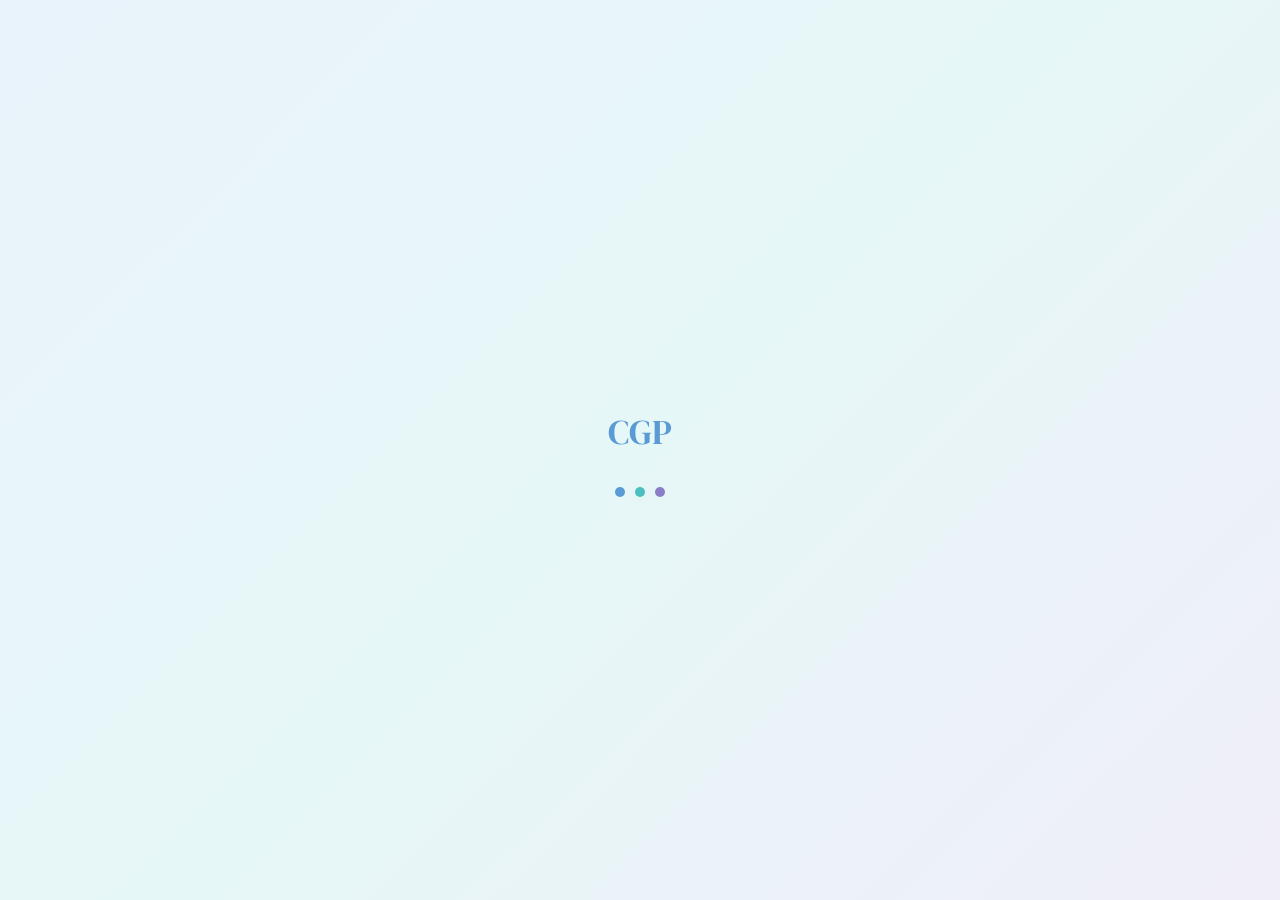
==== commit 9ef3e1b7: "Update colleges.html" ====
--- a/colleges.html
+++ b/colleges.html
@@ -1,247 +1,46 @@
 <!DOCTYPE html>
 <html lang="en">
+
 <head>
   <meta charset="UTF-8" />
   <meta name="viewport" content="width=device-width, initial-scale=1.0" />
-  <title>CGP — College Finder</title>
+  <title>CGP — Welcome!</title>
   <link rel="stylesheet" href="css/style.css" />
 </head>
+
 <body>
-
-<div id="page-loader">
-  <div class="loader-logo">CGP</div>
-  <div class="loader-dots">
-    <div class="loader-dot"></div>
-    <div class="loader-dot"></div>
-    <div class="loader-dot"></div>
-  </div>
-</div>
-
-<nav class="navbar">
-  <a href="index.html" class="nav-logo"><span>C</span> CGP</a>
-  <ul class="nav-links">
-    <li><a href="index.html">Home</a></li>
-    <li><a href="colleges.html" class="active">Colleges</a></li>
-    <li><a href="about.html">About</a></li>
-    <li><a href="faq.html">FAQ</a></li>
-  </ul>
-  <div class="nav-user-pill" id="nav-user-pill" style="display:none;">
-    <span class="nav-user-avatar">👤</span>
-    <span class="nav-user-name" id="nav-user-name"></span>
-  </div>
-  <button class="hamburger" aria-label="Menu"><span></span><span></span><span></span></button>
-</nav>
-<nav class="mobile-nav">
-  <a href="index.html">Home</a>
-  <a href="colleges.html">Colleges</a>
-  <a href="about.html">About</a>
-  <a href="faq.html">FAQ</a>
-  <div class="mobile-user-row" id="mobile-user-row" style="display:none;">
-    <span id="mobile-user-name-label"></span>
-    <button class="btn btn-secondary" style="padding:0.4rem 1rem;font-size:0.8rem;" onclick="openProfileModal()">Profile</button>
-  </div>
-</nav>
-
-<section class="colleges-page">
-  <div class="colleges-hero">
-    <div class="section-badge reveal">College Finder</div>
-    <h1 class="section-title reveal" style="max-width:600px;margin:0.75rem auto 1rem;">Find Your Perfect College</h1>
-    <p class="section-subtitle reveal">Answer a few questions and we'll recommend the best colleges matched to your goals.</p>
+  <div id="page-loader">
+    <div class="loader-logo">CGP</div>
+    <div class="loader-dots">
+      <div class="loader-dot"></div>
+      <div class="loader-dot"></div>
+      <div class="loader-dot"></div>
+    </div>
   </div>
 
-  <section class="section" style="background:var(--warm-white);padding-top:2.5rem;padding-bottom:4rem;">
-    <div class="container">
-      <div class="wizard-card" id="wizard-card">
-
-        <!-- ── TOP BAR: Back arrow + Step tracker ── -->
-        <div class="wizard-topbar" id="wizard-topbar">
-          <button class="wiz-back-arrow" id="wizard-back" style="visibility:hidden;" aria-label="Go back">
-            <span class="wiz-back-icon">←</span>
-            <span class="wiz-back-label">Back</span>
-          </button>
-          <div class="wizard-tracker" id="wizard-tracker"></div>
-          <div style="width:80px"></div>
+  <main class="welcome-page">
+    <div class="welcome-card">
+      <div class="welcome-emoji">🎉</div>
+      <h1>Welcome, <span id="welcome-name">Student</span>!</h1>
+      <p>Thank you for visiting <strong>College Group Point (CGP)</strong>.<br />
+        We are excited to help you find the perfect college for your future!!</p>
+      <div class="welcome-divider"></div>
+      <div style="display:flex;gap:1.5rem;justify-content:center;margin-bottom:1.5rem;flex-wrap:wrap;">
+        <div style="text-align:center;">
+          <div style="font-size:1.5rem;font-weight:700;color:var(--blue)">70+</div>
+          <div style="font-size:0.78rem;color:var(--text-soft)">Colleges Listed</div>
         </div>
 
-        <!-- ── Slide Viewport ── -->
-        <div class="wizard-viewport" id="wizard-viewport">
+        <div style="text-align:center;">
+          <div style="font-size:1.5rem;font-weight:700;color:var(--purple)">10K+</div>
+          <div style="font-size:0.78rem;color:var(--text-soft)">Students Helped</div>
+        </div>
+      </div>
+      <button id="explore-btn" class="btn btn-primary welcome-cta"> Start My Journey</button>
+    </div>
+  </main>
 
-          <!-- ═══ STEP 1: Education Level ═══ -->
-          <div class="wizard-slide active" data-wstep="1">
-            <div class="wizard-slide-header">
-              <div class="wizard-step-badge">Step 1 of 4</div>
-              <h2 class="wizard-q">Which program are you planning to pursue?</h2>
-              <p class="wizard-q-sub">Tap a card — we'll move to the next step automatically</p>
-            </div>
-            <div class="wiz-grid-2col">
-              <button class="wizard-big-card" data-group="education" data-val="junior">
-                <span class="wbc-title">11 &amp; 12</span>
-                <span class="wbc-sub">Junior College</span>
-              </button>
-              <button class="wizard-big-card" data-group="education" data-val="junior-bachelor">
-                <span class="wbc-title">11–12 + Bachelor</span>
-                <span class="wbc-sub">Combined path</span>
-              </button>
-              <button class="wizard-big-card" data-group="education" data-val="bachelor">
-                <span class="wbc-title">Bachelor Degree</span>
-                <span class="wbc-sub">Undergraduate</span>
-              </button>
-              <button class="wizard-big-card" data-group="education" data-val="master">
-                <span class="wbc-title">Master Degree</span>
-                <span class="wbc-sub">Postgraduate</span>
-              </button>
-            </div>
-            <div class="wizard-note">
-              Distance Learning programs are currently under development. Stay with us for updates.
-            </div>
-          </div>
+  <script src="js/script.js"></script>
+</body>
 
-          <!-- ═══ STEP 2: Select State ═══ -->
-          <div class="wizard-slide" data-wstep="2">
-            <div class="wizard-slide-header">
-              <div class="wizard-step-badge">Step 2 of 4</div>
-              <h2 class="wizard-q">Which state are you looking in?</h2>
-              <p class="wizard-q-sub">Select a state to find colleges there</p>
-            </div>
-
-            <div class="modern-dropdown" id="state-dropdown-wrap">
-              <div class="mdd-label">Select State</div>
-              <div class="mdd-trigger" id="state-trigger" tabindex="0" role="combobox" aria-expanded="false" aria-haspopup="listbox">
-                <span class="mdd-placeholder">Choose a state…</span>
-                <span class="mdd-chosen-text" id="state-chosen-text"></span>
-                <span class="mdd-arrow" id="state-arrow">▼</span>
-              </div>
-              <div class="mdd-panel" id="state-panel" role="listbox">
-                <div class="mdd-search-wrap">
-                  <span class="mdd-search-icon">🔍</span>
-                  <input type="text" class="mdd-search" id="state-search" placeholder="Type to search states…" autocomplete="off" />
-                </div>
-                <div class="mdd-list" id="state-list"></div>
-              </div>
-              <input type="hidden" id="selected-state" />
-            </div>
-
-            <!-- Proceed button — appears after state is selected -->
-            <button class="wiz-proceed-btn" id="state-proceed-btn" style="display:none;">
-              Continue with <strong id="state-proceed-label"></strong> →
-            </button>
-          </div>
-
-          <!-- ═══ STEP 3: Stream Selection ═══ -->
-          <div class="wizard-slide" data-wstep="3">
-            <div class="wizard-slide-header">
-              <div class="wizard-step-badge">Step 3 of 4</div>
-              <h2 class="wizard-q">Which stream interests you?</h2>
-              <p class="wizard-q-sub">Tap to select — results will load automatically</p>
-            </div>
-            <div class="stream-box-grid" id="stream-grid"></div>
-          </div>
-
-          <!-- ═══ STEP 4: Results ═══ -->
-          <div class="wizard-slide" data-wstep="4">
-            <div class="wizard-slide-header" style="margin-bottom:1.25rem;">
-              <div class="wizard-step-badge">Results</div>
-              <h2 class="wizard-q">Top Colleges for You</h2>
-              <p class="wizard-q-sub" id="results-subtitle">Based on your state and stream selection</p>
-            </div>
-
-            <!-- College Search Bar -->
-            <div class="college-search-bar">
-              <span class="college-search-icon">🔍</span>
-              <input type="text" id="college-search-input" class="college-search-input" placeholder="Search by college name…" autocomplete="off" />
-              <button class="college-search-clear" id="college-search-clear" style="display:none;" aria-label="Clear search">✕</button>
-            </div>
-
-            <div class="results-grid" id="college-results-grid"></div>
-          </div>
-
-        </div><!-- /wizard-viewport -->
-      </div><!-- /wizard-card -->
-    </div>
-  </section>
-</section>
-
-<!-- ══ College Not Found Modal (with 7s countdown) ══ -->
-<div class="modal-overlay" id="no-match-modal" style="display:none;">
-  <div class="modal-box">
-    <div class="modal-icon">🎯</div>
-    <h3 class="modal-title">College Not Found</h3>
-    <p class="modal-text">
-      The college you searched for isn't registered with us yet.<br/><br/>
-      But take this as a sign — one of our listed colleges could be your perfect match. Explore them below!
-    </p>
-    <div class="modal-countdown-bar-wrap">
-      <div class="modal-countdown-bar" id="modal-countdown-bar"></div>
-    </div>
-    <div class="modal-timer" id="modal-timer">Redirecting in 7s…</div>
-    <button class="btn btn-primary" id="modal-search-again" style="margin-top:1rem;">Show All Results</button>
-  </div>
-</div>
-
-<!-- ══ College Search Not Found Modal (7s) ══ -->
-<div class="modal-overlay" id="college-not-found-modal" style="display:none;">
-  <div class="modal-box">
-    <div class="modal-icon">✨</div>
-    <h3 class="modal-title">College Not Registered Yet</h3>
-    <p class="modal-text">
-      This college hasn't partnered with us yet.<br/><br/>
-      Take this as a good sign from the universe — one of our recommended colleges might just be your true calling!
-    </p>
-    <div class="modal-countdown-bar-wrap">
-      <div class="modal-countdown-bar" id="nf-countdown-bar"></div>
-    </div>
-    <div class="modal-timer" id="nf-modal-timer">Showing all results in 7s…</div>
-    <button class="btn btn-primary" id="college-nf-ok">Explore Our Campuses</button>
-  </div>
-</div>
-
-<!-- Profile Modal -->
-<div class="modal-overlay" id="profile-modal" style="display:none;">
-  <div class="modal-box profile-modal-box">
-    <button class="modal-close" onclick="closeProfileModal()">✕</button>
-    <div class="profile-avatar-big">👤</div>
-    <h3 class="modal-title" id="profile-modal-name">Your Profile</h3>
-    <div class="profile-details" id="profile-details"></div>
-    <div class="profile-modal-footer">
-      <button class="btn btn-primary" style="background:linear-gradient(135deg,#e74c3c,#c0392b);box-shadow:0 4px 20px rgba(231,76,60,0.3);" onclick="openLogoutConfirm()">Logout</button>
-    </div>
-  </div>
-</div>
-
-<!-- Logout Confirm -->
-<div class="modal-overlay" id="logout-modal" style="display:none;">
-  <div class="modal-box">
-    <div class="modal-icon">⚠️</div>
-    <h3 class="modal-title">Are you sure?</h3>
-    <p class="modal-text">Logging out will remove all your saved details.<br/>Do you want to continue?</p>
-    <div style="display:flex;gap:1rem;justify-content:center;margin-top:1.5rem;flex-wrap:wrap;">
-      <button class="btn btn-secondary" onclick="closeLogoutConfirm()">Cancel</button>
-      <button class="btn btn-primary" style="background:linear-gradient(135deg,#e74c3c,#c0392b);" onclick="logoutUser()">Logout</button>
-    </div>
-  </div>
-</div>
-
-<footer>
-  <div class="footer-grid">
-    <div class="footer-brand">
-      <div class="footer-logo"><span>C</span> College Group Point</div>
-      <p>Your trusted partner in finding the perfect college across India.</p>
-      <div class="footer-social">
-        <div class="social-icon">f</div><div class="social-icon">in</div>
-        <div class="social-icon">X</div><div class="social-icon">Li</div>
-      </div>
-    </div>
-    <div class="footer-col"><h4>Quick Links</h4><a href="index.html">Home</a><a href="colleges.html">Colleges</a><a href="about.html">About Us</a><a href="faq.html">FAQ</a></div>
-    <div class="footer-col"><h4>Services</h4><a href="#">College Discovery</a><a href="#">Course Guidance</a><a href="#">Study Abroad</a><a href="#">Career Advice</a></div>
-    <div class="footer-col"><h4>Contact</h4><a href="mailto:hello@cgp.in">hello@cgp.in</a><a href="tel:+911234567890">+91 12345 67890</a><a href="#">Mumbai, India</a></div>
-  </div>
-  <div class="footer-bottom">
-    <p>© 2026 College Group Point (CGP). All Rights Reserved.</p>
-    <p style="font-size:0.78rem;color:rgba(255,255,255,0.3)">Built with ♥ for students</p>
-  </div>
-</footer>
-
-<button id="go-top" aria-label="Go to top">↑</button>
-<script src="js/script.js"></script>
-</body>
 </html>
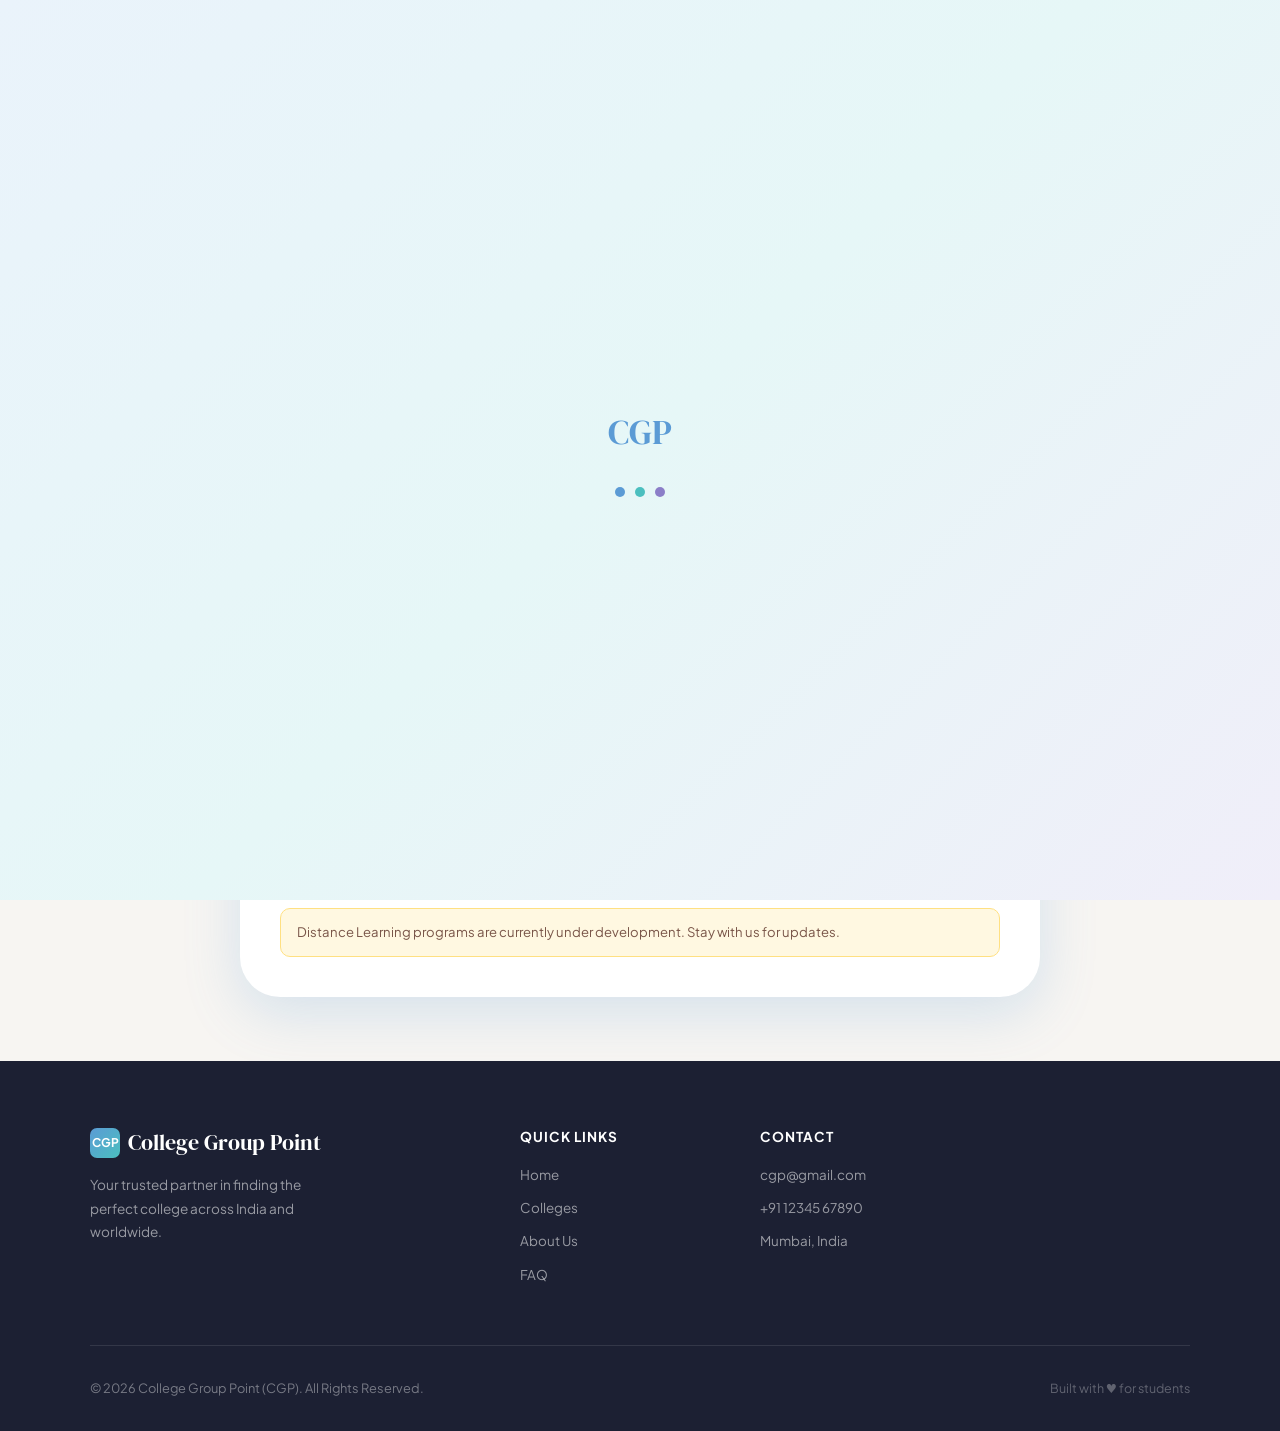
==== commit bd1076bc: "Update colleges.html" ====
--- a/colleges.html
+++ b/colleges.html
@@ -4,11 +4,12 @@
 <head>
   <meta charset="UTF-8" />
   <meta name="viewport" content="width=device-width, initial-scale=1.0" />
-  <title>CGP — Welcome!</title>
+  <title>CGP — College Finder</title>
   <link rel="stylesheet" href="css/style.css" />
 </head>
 
 <body>
+
   <div id="page-loader">
     <div class="loader-logo">CGP</div>
     <div class="loader-dots">
@@ -18,28 +19,244 @@
     </div>
   </div>
 
-  <main class="welcome-page">
-    <div class="welcome-card">
-      <div class="welcome-emoji">🎉</div>
-      <h1>Welcome, <span id="welcome-name">Student</span>!</h1>
-      <p>Thank you for visiting <strong>College Group Point (CGP)</strong>.<br />
-        We are excited to help you find the perfect college for your future!!</p>
-      <div class="welcome-divider"></div>
-      <div style="display:flex;gap:1.5rem;justify-content:center;margin-bottom:1.5rem;flex-wrap:wrap;">
-        <div style="text-align:center;">
-          <div style="font-size:1.5rem;font-weight:700;color:var(--blue)">70+</div>
-          <div style="font-size:0.78rem;color:var(--text-soft)">Colleges Listed</div>
-        </div>
-
-        <div style="text-align:center;">
-          <div style="font-size:1.5rem;font-weight:700;color:var(--purple)">10K+</div>
-          <div style="font-size:0.78rem;color:var(--text-soft)">Students Helped</div>
-        </div>
-      </div>
-      <button id="explore-btn" class="btn btn-primary welcome-cta"> Start My Journey</button>
-    </div>
-  </main>
-
+  <nav class="navbar">
+    <a href="index.html" class="nav-logo"><span>C</span> CGP</a>
+    <ul class="nav-links">
+      <li><a href="index.html">Home</a></li>
+      <li><a href="colleges.html" class="active">Colleges</a></li>
+      <li><a href="about.html">About</a></li>
+      <li><a href="faq.html">FAQ</a></li>
+    </ul>
+    <div class="nav-user-pill" id="nav-user-pill" style="display:none;">
+      <span class="nav-user-avatar">👤</span>
+      <span class="nav-user-name" id="nav-user-name"></span>
+    </div>
+    <button class="hamburger" aria-label="Menu"><span></span><span></span><span></span></button>
+  </nav>
+  <nav class="mobile-nav">
+    <a href="index.html">Home</a>
+    <a href="colleges.html">Colleges</a>
+    <a href="about.html">About</a>
+    <a href="faq.html">FAQ</a>
+    <div class="mobile-user-row" id="mobile-user-row" style="display:none;">
+      <span id="mobile-user-name-label"></span>
+      <button class="btn btn-secondary" style="padding:0.4rem 1rem;font-size:0.8rem;"
+        onclick="openProfileModal()">Profile</button>
+    </div>
+  </nav>
+
+  <section class="colleges-page">
+    <div class="colleges-hero">
+      <div class="section-badge reveal">College Finder</div>
+      <h1 class="section-title reveal" style="max-width:600px;margin:0.75rem auto 1rem;">Find Your Perfect College</h1>
+      <p class="section-subtitle reveal">Answer a few questions and we'll recommend the best colleges matched to your
+        goals.</p>
+    </div>
+
+    <section class="section" style="background:var(--warm-white);padding-top:2.5rem;padding-bottom:4rem;">
+      <div class="container">
+        <div class="wizard-card" id="wizard-card">
+
+          <!-- ── TOP BAR: Back arrow + Step tracker ── -->
+          <div class="wizard-topbar" id="wizard-topbar">
+            <button class="wiz-back-arrow" id="wizard-back" style="visibility:hidden;" aria-label="Go back">
+              <span class="wiz-back-icon">←</span>
+              <span class="wiz-back-label">Back</span>
+            </button>
+            <div class="wizard-tracker" id="wizard-tracker"></div>
+            <div style="width:80px"></div>
+          </div>
+
+          <!-- ── Slide Viewport ── -->
+          <div class="wizard-viewport" id="wizard-viewport">
+
+            <!-- ═══ STEP 1: Education Level ═══ -->
+            <div class="wizard-slide active" data-wstep="1">
+              <div class="wizard-slide-header">
+                <div class="wizard-step-badge">Step 1 of 4</div>
+                <h2 class="wizard-q">Which program are you planning to pursue?</h2>
+                <p class="wizard-q-sub">Tap a card — we'll move to the next step automatically</p>
+              </div>
+              <div class="wiz-grid-2col">
+                <button class="wizard-big-card" data-group="education" data-val="junior">
+                  <span class="wbc-title">11 &amp; 12</span>
+                  <span class="wbc-sub">Junior College</span>
+                </button>
+                <button class="wizard-big-card" data-group="education" data-val="junior-bachelor">
+                  <span class="wbc-title">11–12 + Bachelor</span>
+                  <span class="wbc-sub">Combined path</span>
+                </button>
+                <button class="wizard-big-card" data-group="education" data-val="bachelor">
+                  <span class="wbc-title">Bachelor Degree</span>
+                  <span class="wbc-sub">Undergraduate</span>
+                </button>
+                <button class="wizard-big-card" data-group="education" data-val="master">
+                  <span class="wbc-title">Master Degree</span>
+                  <span class="wbc-sub">Postgraduate</span>
+                </button>
+              </div>
+              <div class="wizard-note">
+                Distance Learning programs are currently under development. Stay with us for updates.
+              </div>
+            </div>
+
+            <!-- ═══ STEP 2: Select State ═══ -->
+            <div class="wizard-slide" data-wstep="2">
+              <div class="wizard-slide-header">
+                <div class="wizard-step-badge">Step 2 of 4</div>
+                <h2 class="wizard-q">Which state are you looking in?</h2>
+                <p class="wizard-q-sub">Select a state to find colleges there</p>
+              </div>
+
+              <div class="modern-dropdown" id="state-dropdown-wrap">
+                <div class="mdd-label">Select State</div>
+                <div class="mdd-trigger" id="state-trigger" tabindex="0" role="combobox" aria-expanded="false"
+                  aria-haspopup="listbox">
+                  <span class="mdd-placeholder">Choose a state…</span>
+                  <span class="mdd-chosen-text" id="state-chosen-text"></span>
+                  <span class="mdd-arrow" id="state-arrow">▼</span>
+                </div>
+                <div class="mdd-panel" id="state-panel" role="listbox">
+                  <div class="mdd-search-wrap">
+                    <span class="mdd-search-icon">🔍</span>
+                    <input type="text" class="mdd-search" id="state-search" placeholder="Type to search states…"
+                      autocomplete="off" />
+                  </div>
+                  <div class="mdd-list" id="state-list"></div>
+                </div>
+                <input type="hidden" id="selected-state" />
+              </div>
+
+              <!-- Proceed button — appears after state is selected -->
+              <button class="wiz-proceed-btn" id="state-proceed-btn" style="display:none;">
+                Continue with <strong id="state-proceed-label"></strong> →
+              </button>
+            </div>
+
+            <!-- ═══ STEP 3: Stream Selection ═══ -->
+            <div class="wizard-slide" data-wstep="3">
+              <div class="wizard-slide-header">
+                <div class="wizard-step-badge">Step 3 of 4</div>
+                <h2 class="wizard-q">Which stream interests you?</h2>
+                <p class="wizard-q-sub">Tap to select — results will load automatically</p>
+              </div>
+              <div class="stream-box-grid" id="stream-grid"></div>
+            </div>
+
+            <!-- ═══ STEP 4: Results ═══ -->
+            <div class="wizard-slide" data-wstep="4">
+              <div class="wizard-slide-header" style="margin-bottom:1.25rem;">
+                <div class="wizard-step-badge">Results</div>
+                <h2 class="wizard-q">Top Colleges for You</h2>
+                <p class="wizard-q-sub" id="results-subtitle">Based on your state and stream selection</p>
+              </div>
+
+              <!-- College Search Bar -->
+              <div class="college-search-bar">
+                <span class="college-search-icon">🔍</span>
+                <input type="text" id="college-search-input" class="college-search-input"
+                  placeholder="Search by college name…" autocomplete="off" />
+                <button class="college-search-clear" id="college-search-clear" style="display:none;"
+                  aria-label="Clear search">✕</button>
+              </div>
+
+              <div class="results-grid" id="college-results-grid"></div>
+            </div>
+
+          </div><!-- /wizard-viewport -->
+        </div><!-- /wizard-card -->
+      </div>
+    </section>
+  </section>
+
+  <!-- ══ College Not Found Modal (with 7s countdown) ══ -->
+  <div class="modal-overlay" id="no-match-modal" style="display:none;">
+    <div class="modal-box">
+      <div class="modal-icon">🎯</div>
+      <h3 class="modal-title">College Not Found</h3>
+      <p class="modal-text">
+        The college you searched for isn't registered with us yet.<br /><br />
+        But take this as a sign — one of our listed colleges could be your perfect match. Explore them below!
+      </p>
+      <div class="modal-countdown-bar-wrap">
+        <div class="modal-countdown-bar" id="modal-countdown-bar"></div>
+      </div>
+      <div class="modal-timer" id="modal-timer">Redirecting in 7s…</div>
+      <button class="btn btn-primary" id="modal-search-again" style="margin-top:1rem;">Show All Results</button>
+    </div>
+  </div>
+
+  <!-- ══ College Search Not Found Modal (7s) ══ -->
+  <div class="modal-overlay" id="college-not-found-modal" style="display:none;">
+    <div class="modal-box">
+      <div class="modal-icon">✨</div>
+      <h3 class="modal-title">College Not Registered Yet</h3>
+      <p class="modal-text">
+        This college hasn't partnered with us yet.<br /><br />
+        Take this as a good sign from the universe — one of our recommended colleges might just be your true calling!
+      </p>
+      <div class="modal-countdown-bar-wrap">
+        <div class="modal-countdown-bar" id="nf-countdown-bar"></div>
+      </div>
+      <div class="modal-timer" id="nf-modal-timer">Showing all results in 7s…</div>
+      <button class="btn btn-primary" id="college-nf-ok">Explore Our Campuses</button>
+    </div>
+  </div>
+
+  <!-- Profile Modal -->
+  <div class="modal-overlay" id="profile-modal" style="display:none;">
+    <div class="modal-box profile-modal-box">
+      <button class="modal-close" onclick="closeProfileModal()">✕</button>
+      <div class="profile-avatar-big">👤</div>
+      <h3 class="modal-title" id="profile-modal-name">Your Profile</h3>
+      <div class="profile-details" id="profile-details"></div>
+      <div class="profile-modal-footer">
+        <button class="btn btn-primary"
+          style="background:linear-gradient(135deg,#e74c3c,#c0392b);box-shadow:0 4px 20px rgba(231,76,60,0.3);"
+          onclick="openLogoutConfirm()">Logout</button>
+      </div>
+    </div>
+  </div>
+
+  <!-- Logout Confirm -->
+  <div class="modal-overlay" id="logout-modal" style="display:none;">
+    <div class="modal-box">
+      <div class="modal-icon">⚠️</div>
+      <h3 class="modal-title">Are you sure?</h3>
+      <p class="modal-text">Logging out will remove all your saved details.<br />Do you want to continue?</p>
+      <div style="display:flex;gap:1rem;justify-content:center;margin-top:1.5rem;flex-wrap:wrap;">
+        <button class="btn btn-secondary" onclick="closeLogoutConfirm()">Cancel</button>
+        <button class="btn btn-primary" style="background:linear-gradient(135deg,#e74c3c,#c0392b);"
+          onclick="logoutUser()">Logout</button>
+      </div>
+    </div>
+  </div>
+
+  <footer>
+    <div class="footer-grid">
+      <div class="footer-brand">
+        <div class="footer-logo"><span>CGP</span> College Group Point</div>
+        <p>Your trusted partner in finding the perfect college across India and worldwide.</p>
+      </div>
+      <div class="footer-col">
+        <h4>Quick Links</h4><a href="index.html">Home</a><a href="colleges.html">Colleges</a><a href="about.html">About
+          Us</a><a href="faq.html">FAQ</a>
+      </div>
+
+
+      <div class="footer-col">
+        <h4>Contact</h4><a href="index.html"><span class="__cf_email__"
+            data-cfemail="5a323f3636351a393d2a743334">cgp@gmail.com</span></a><a href="tel:+911234567890">+91
+          12345 67890</a><a href="#">Mumbai, India</a>
+      </div>
+    </div>
+    <div class="footer-bottom">
+      <p>© 2026 College Group Point (CGP). All Rights Reserved.</p>
+      <p style="font-size:0.78rem;color:rgba(255,255,255,0.3)">Built with ♥ for students</p>
+    </div>
+  </footer>
+
+  <button id="go-top" aria-label="Go to top">↑</button>
   <script src="js/script.js"></script>
 </body>
 
